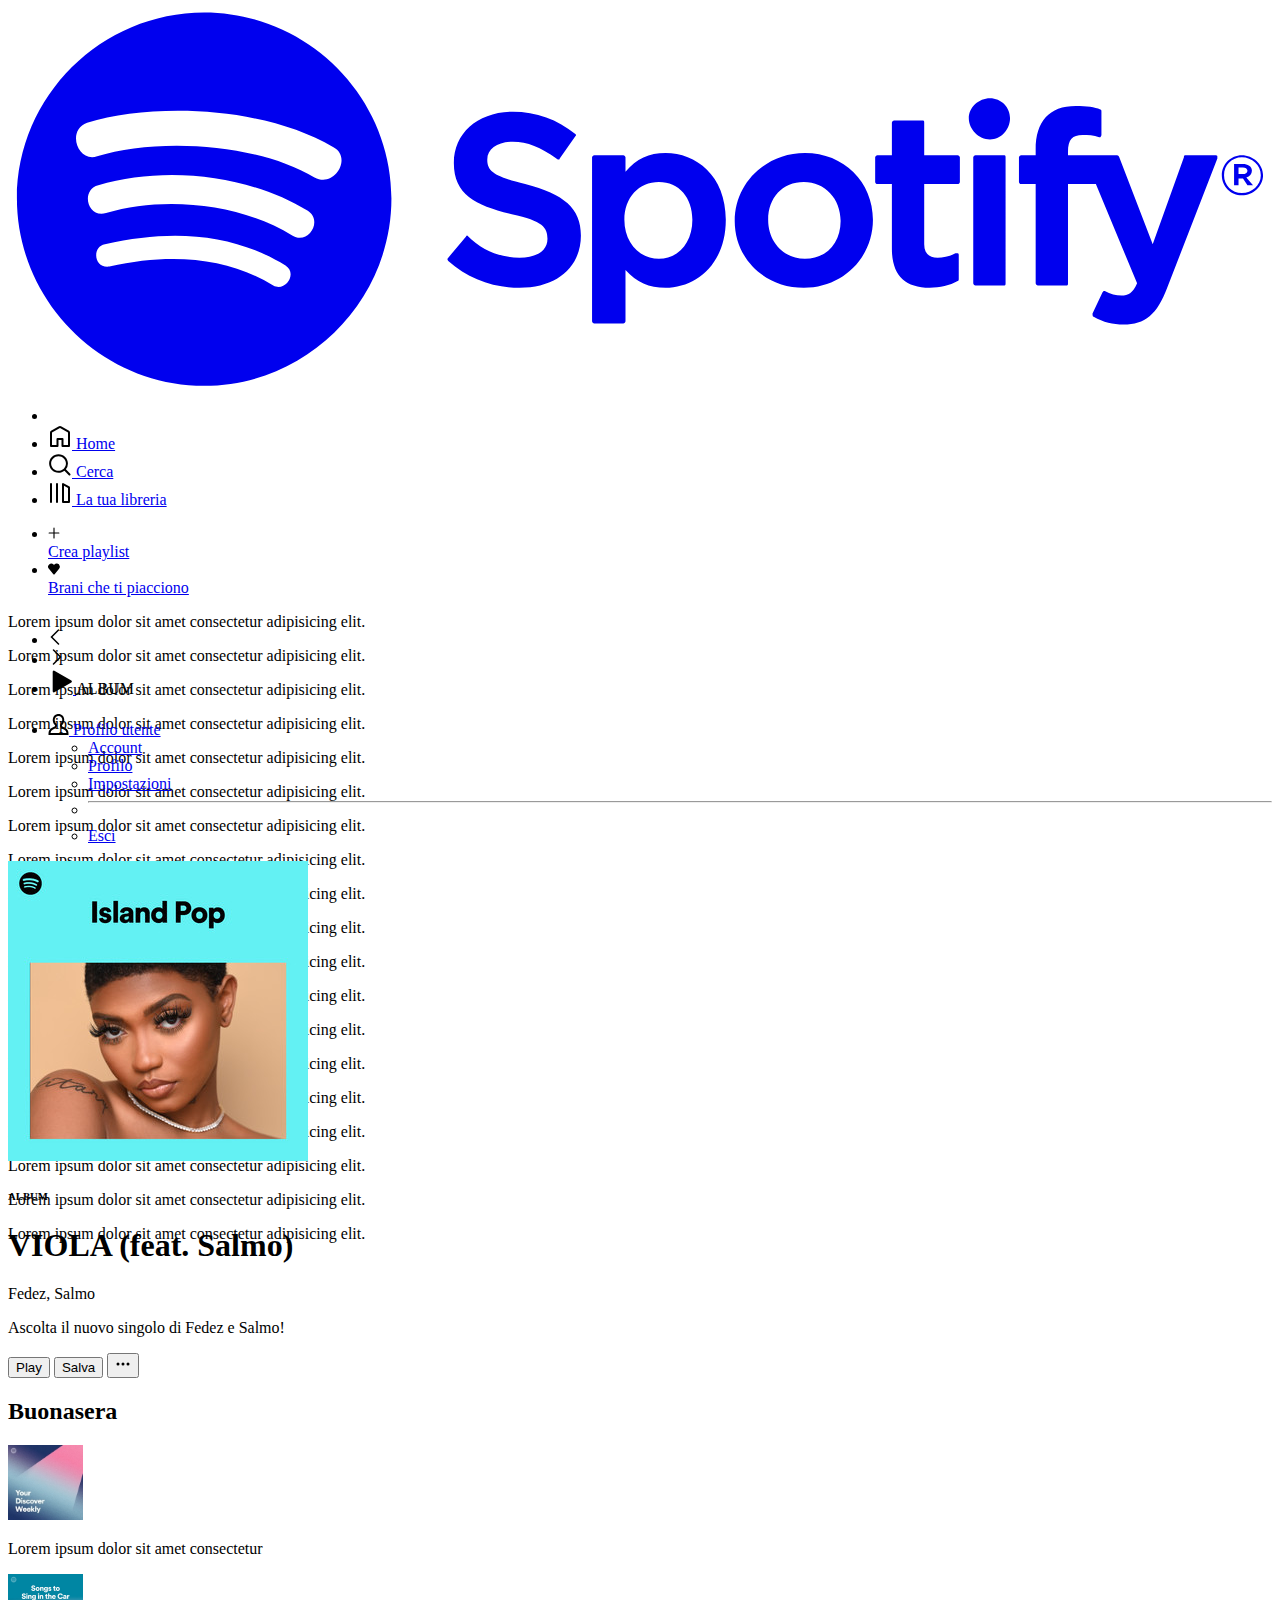
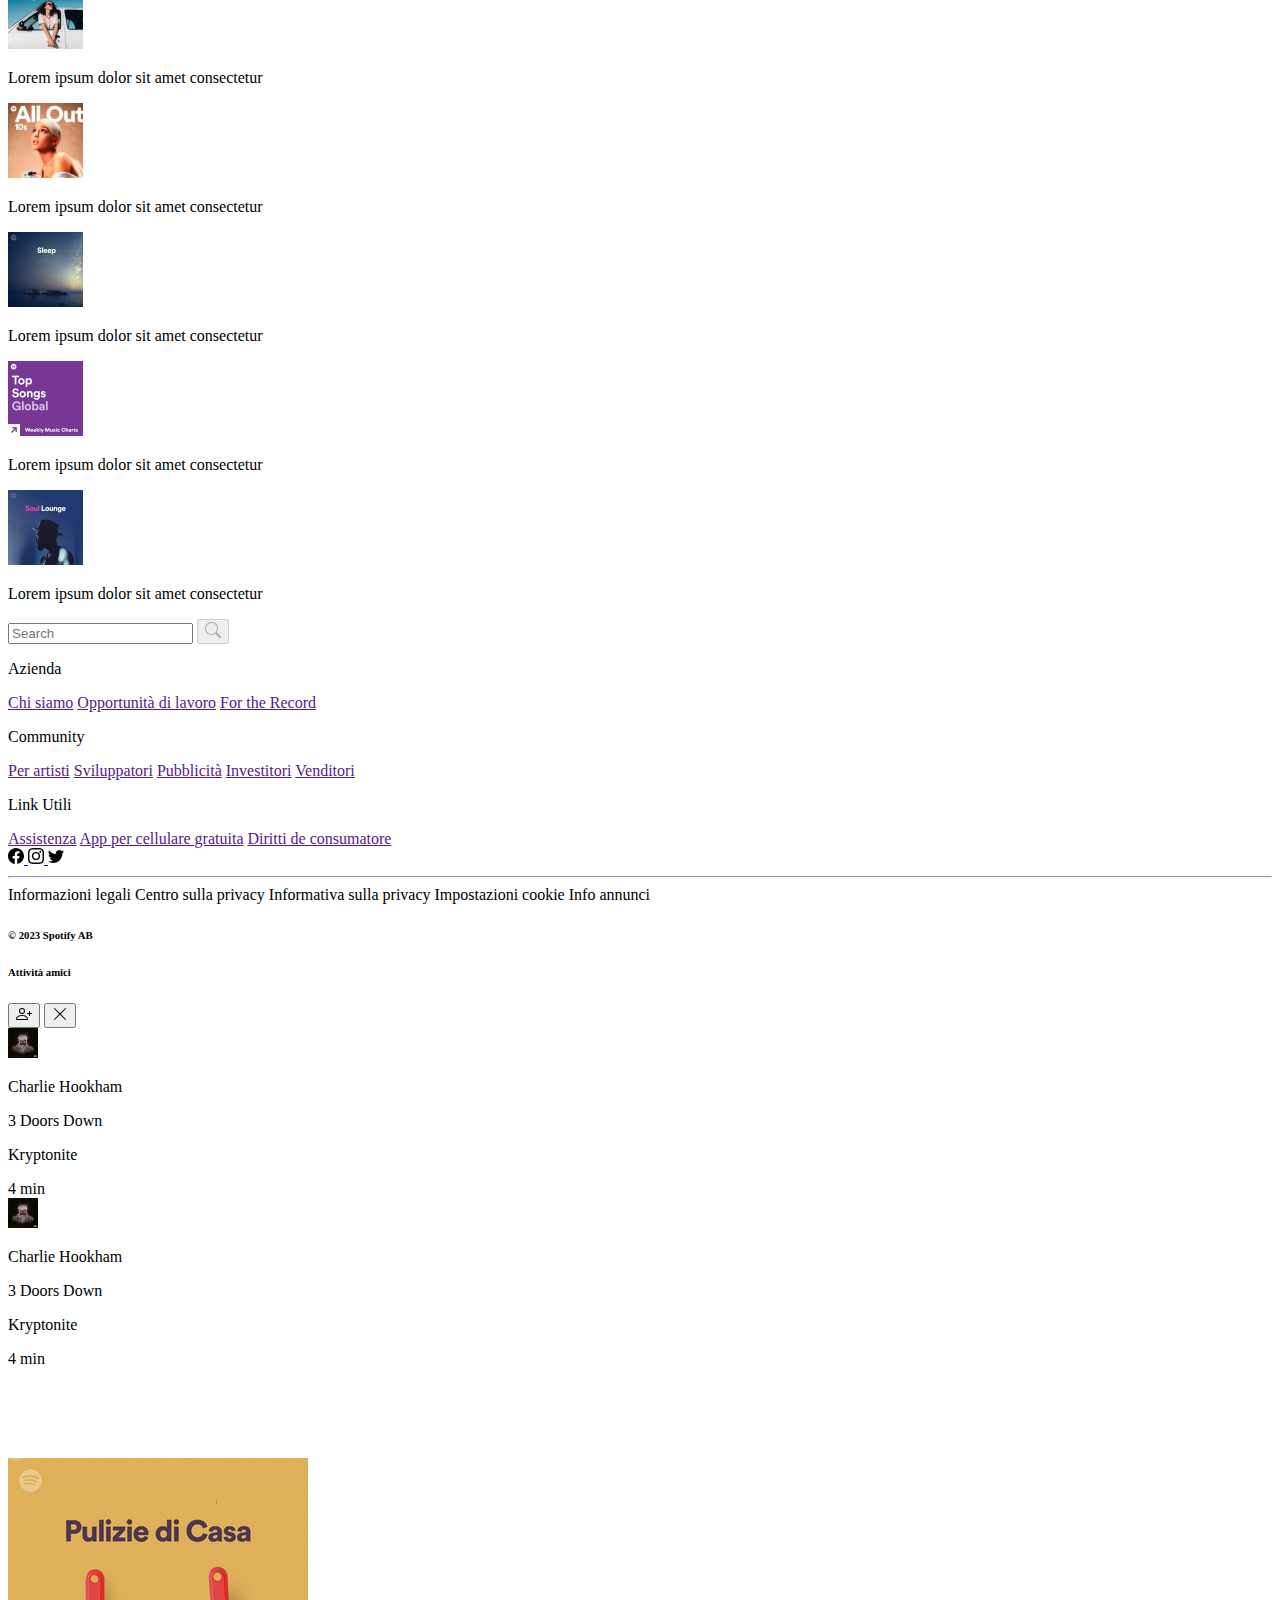
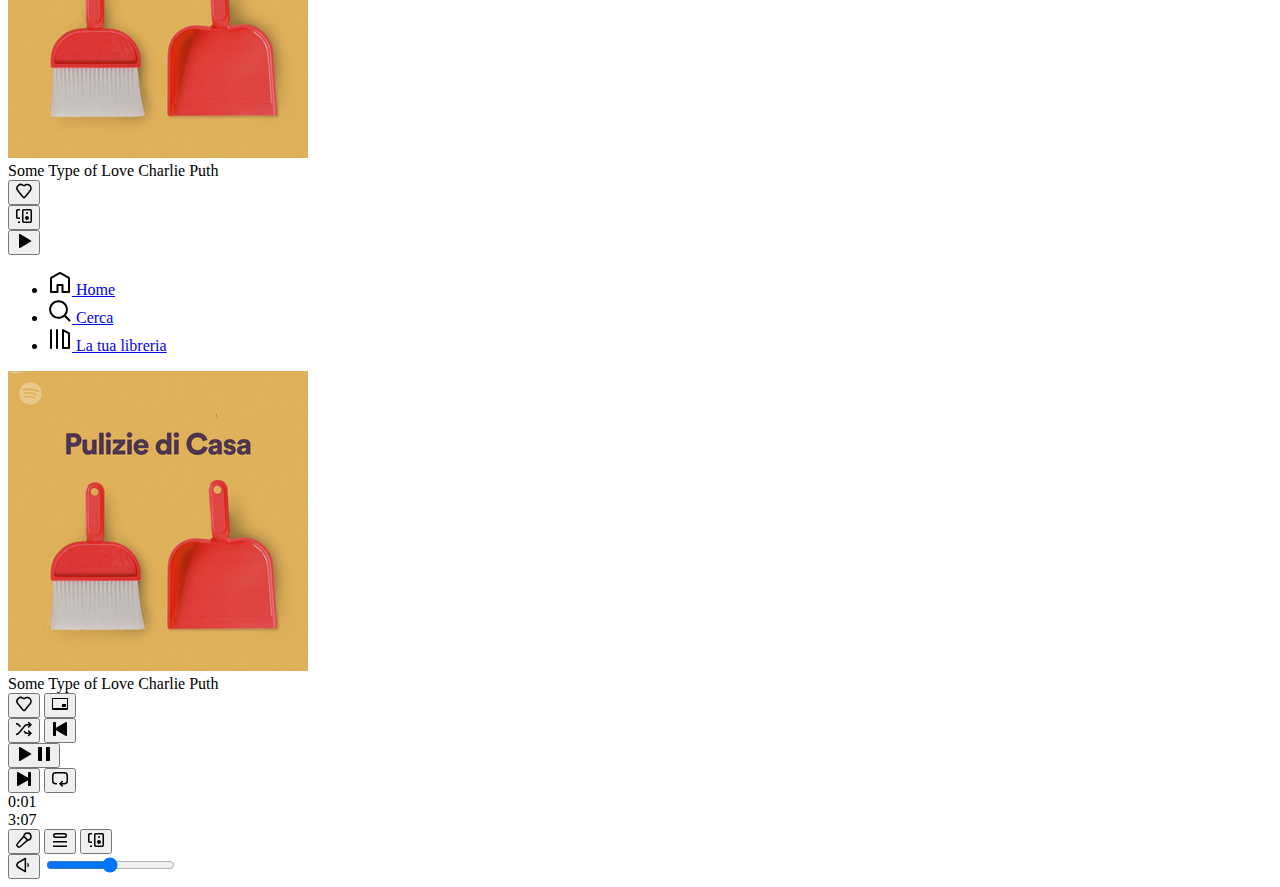
==== index.html @ 407ab615 "merge index" ====
<!DOCTYPE html>
<html lang="en" data-bs-theme="dark">
  <head>
    <meta charset="utf-8" />
    <meta name="viewport" content="width=device-width, initial-scale=1" />
    <title>Bootstrap demo</title>
    <link rel="stylesheet" href="./assets/css/circular-font.css" />
    <link rel="stylesheet" href="./assets/css/index.css" />
    <script src="./assets/js/utils.js"></script>
    <script src="./assets/js/player.js"></script>
  </head>
  <body>
    <div class="container-fluid position-fixed h-100">
      <div class="row h-100" style="padding-bottom: 90px">
        <div class="d-none d-lg-flex col-lg-2 d-flex flex-column bg-black pt-4">
          <a class="mb-3 text-white" href="#">
            <svg class="logo" viewBox="0 0 1134 340" class="spotify-logo--text" xmlns="http://www.w3.org/2000/svg">
              <title>Spotify</title>
              <path
                fill="currentColor"
                d="M8 171c0 92 76 168 168 168s168-76 168-168S268 4 176 4 8 79 8 171zm230 78c-39-24-89-30-147-17-14 2-16-18-4-20 64-15 118-8 162 19 11 7 0 24-11 18zm17-45c-45-28-114-36-167-20-17 5-23-21-7-25 61-18 136-9 188 23 14 9 0 31-14 22zM80 133c-17 6-28-23-9-30 59-18 159-15 221 22 17 9 1 37-17 27-54-32-144-35-195-19zm379 91c-17 0-33-6-47-20-1 0-1 1-1 1l-16 19c-1 1-1 2 0 3 18 16 40 24 64 24 34 0 55-19 55-47 0-24-15-37-50-46-29-7-34-12-34-22s10-16 23-16 25 5 39 15c0 0 1 1 2 1s1-1 1-1l14-20c1-1 1-1 0-2-16-13-35-20-56-20-31 0-53 19-53 46 0 29 20 38 52 46 28 6 32 12 32 22 0 11-10 17-25 17zm95-77v-13c0-1-1-2-2-2h-26c-1 0-2 1-2 2v147c0 1 1 2 2 2h26c1 0 2-1 2-2v-46c10 11 21 16 36 16 27 0 54-21 54-61s-27-60-54-60c-15 0-26 5-36 17zm30 78c-18 0-31-15-31-35s13-34 31-34 30 14 30 34-12 35-30 35zm68-34c0 34 27 60 62 60s62-27 62-61-26-60-61-60-63 27-63 61zm30-1c0-20 13-34 32-34s33 15 33 35-13 34-32 34-33-15-33-35zm140-58v-29c0-1 0-2-1-2h-26c-1 0-2 1-2 2v29h-13c-1 0-2 1-2 2v22c0 1 1 2 2 2h13v58c0 23 11 35 34 35 9 0 18-2 25-6 1 0 1-1 1-2v-21c0-1 0-2-1-2h-2c-5 3-11 4-16 4-8 0-12-4-12-12v-54h30c1 0 2-1 2-2v-22c0-1-1-2-2-2h-30zm129-3c0-11 4-15 13-15 5 0 10 0 15 2h1s1-1 1-2V93c0-1 0-2-1-2-5-2-12-3-22-3-24 0-36 14-36 39v5h-13c-1 0-2 1-2 2v22c0 1 1 2 2 2h13v89c0 1 1 2 2 2h26c1 0 1-1 1-2v-89h25l37 89c-4 9-8 11-14 11-5 0-10-1-15-4h-1l-1 1-9 19c0 1 0 3 1 3 9 5 17 7 27 7 19 0 30-9 39-33l45-116v-2c0-1-1-1-2-1h-27c-1 0-1 1-1 2l-28 78-30-78c0-1-1-2-2-2h-44v-3zm-83 3c-1 0-2 1-2 2v113c0 1 1 2 2 2h26c1 0 1-1 1-2V134c0-1 0-2-1-2h-26zm-6-33c0 10 9 19 19 19s18-9 18-19-8-18-18-18-19 8-19 18zm245 69c10 0 19-8 19-18s-9-18-19-18-18 8-18 18 8 18 18 18zm0-34c9 0 17 7 17 16s-8 16-17 16-16-7-16-16 7-16 16-16zm4 18c3-1 5-3 5-6 0-4-4-6-8-6h-8v19h4v-6h4l4 6h5zm-3-9c2 0 4 1 4 3s-2 3-4 3h-4v-6h4z"
              ></path>
            </svg>
          </a>
          <ul class="nav flex-column flex-shrink-0 mb-4">
            <li class="nav-link"></li>
            <li class="nav-item">
              <a class="nav-link text-secondary link-light d-flex gap-3 align-items-center px-1" href="./index.html">
                <svg role="img" height="24" width="24" aria-hidden="true" viewBox="0 0 24 24">
                  <path
                    d="M12.5 3.247a1 1 0 0 0-1 0L4 7.577V20h4.5v-6a1 1 0 0 1 1-1h5a1 1 0 0 1 1 1v6H20V7.577l-7.5-4.33zm-2-1.732a3 3 0 0 1 3 0l7.5 4.33a2 2 0 0 1 1 1.732V21a1 1 0 0 1-1 1h-6.5a1 1 0 0 1-1-1v-6h-3v6a1 1 0 0 1-1 1H3a1 1 0 0 1-1-1V7.577a2 2 0 0 1 1-1.732l7.5-4.33z"
                  ></path>
                </svg>
                <span>Home</span></a
              >
            </li>
            <li class="nav-item">
              <a class="nav-link text-secondary link-light d-flex gap-3 align-items-center px-1" href="./index.html">
                <svg role="img" height="24" width="24" aria-hidden="true" viewBox="0 0 24 24">
                  <path
                    d="M10.533 1.279c-5.18 0-9.407 4.14-9.407 9.279s4.226 9.279 9.407 9.279c2.234 0 4.29-.77 5.907-2.058l4.353 4.353a1 1 0 1 0 1.414-1.414l-4.344-4.344a9.157 9.157 0 0 0 2.077-5.816c0-5.14-4.226-9.28-9.407-9.28zm-7.407 9.279c0-4.006 3.302-7.28 7.407-7.28s7.407 3.274 7.407 7.28-3.302 7.279-7.407 7.279-7.407-3.273-7.407-7.28z"
                  ></path>
                </svg>
                <span class="">Cerca</span>
              </a>
            </li>
            <li class="nav-item">
              <a class="nav-link text-secondary link-light d-flex gap-3 align-items-center px-1" href="./index.html">
                <svg role="img" height="24" width="24" aria-hidden="true" viewBox="0 0 24 24">
                  <path
                    d="M14.5 2.134a1 1 0 0 1 1 0l6 3.464a1 1 0 0 1 .5.866V21a1 1 0 0 1-1 1h-6a1 1 0 0 1-1-1V3a1 1 0 0 1 .5-.866zM16 4.732V20h4V7.041l-4-2.309zM3 22a1 1 0 0 1-1-1V3a1 1 0 0 1 2 0v18a1 1 0 0 1-1 1zm6 0a1 1 0 0 1-1-1V3a1 1 0 0 1 2 0v18a1 1 0 0 1-1 1z"
                  ></path>
                </svg>
                <span class="">La tua libreria</span>
              </a>
            </li>
          </ul>
          <ul class="nav flex-column flex-shrink-0 border-bottom pb-2">
            <li class="nav-item">
              <a class="nav-link text-secondary link-light d-flex gap-3 align-items-center px-1" href="./index.html">
                <div class="playlist flex-shrink-0">
                  <svg
                    role="img"
                    height="12"
                    width="12"
                    aria-hidden="true"
                    viewBox="0 0 16 16"
                    data-encore-id="icon"
                    class="Svg-sc-ytk21e-0 gQUQL"
                  >
                    <path
                      d="M15.25 8a.75.75 0 0 1-.75.75H8.75v5.75a.75.75 0 0 1-1.5 0V8.75H1.5a.75.75 0 0 1 0-1.5h5.75V1.5a.75.75 0 0 1 1.5 0v5.75h5.75a.75.75 0 0 1 .75.75z"
                    ></path>
                  </svg>
                </div>
                <span>Crea playlist</span></a
              >
            </li>
            <li class="nav-item">
              <a class="nav-link text-secondary link-light d-flex gap-3 align-items-center px-1" href="./index.html">
                <div class="like flex-shrink-0">
                  <svg
                    role="img"
                    height="12"
                    width="12"
                    aria-hidden="true"
                    viewBox="0 0 16 16"
                    data-encore-id="icon"
                    class="Svg-sc-ytk21e-0 gQUQL"
                  >
                    <path
                      d="M15.724 4.22A4.313 4.313 0 0 0 12.192.814a4.269 4.269 0 0 0-3.622 1.13.837.837 0 0 1-1.14 0 4.272 4.272 0 0 0-6.21 5.855l5.916 7.05a1.128 1.128 0 0 0 1.727 0l5.916-7.05a4.228 4.228 0 0 0 .945-3.577z"
                    ></path>
                  </svg>
                </div>
                <span class="">Brani che ti piacciono</span>
              </a>
            </li>
          </ul>
          <div class="flex-grow-1 pt-3 overflow-auto scroll-small" style="height: 0">
            <p class="small playlist__track py-1 m-0">Lorem ipsum dolor sit amet consectetur adipisicing elit.</p>
            <p class="small playlist__track py-1 m-0">Lorem ipsum dolor sit amet consectetur adipisicing elit.</p>
            <p class="small playlist__track py-1 m-0">Lorem ipsum dolor sit amet consectetur adipisicing elit.</p>
            <p class="small playlist__track py-1 m-0">Lorem ipsum dolor sit amet consectetur adipisicing elit.</p>
            <p class="small playlist__track py-1 m-0">Lorem ipsum dolor sit amet consectetur adipisicing elit.</p>
            <p class="small playlist__track py-1 m-0">Lorem ipsum dolor sit amet consectetur adipisicing elit.</p>
            <p class="small playlist__track py-1 m-0">Lorem ipsum dolor sit amet consectetur adipisicing elit.</p>
            <p class="small playlist__track py-1 m-0">Lorem ipsum dolor sit amet consectetur adipisicing elit.</p>
            <p class="small playlist__track py-1 m-0">Lorem ipsum dolor sit amet consectetur adipisicing elit.</p>
            <p class="small playlist__track py-1 m-0">Lorem ipsum dolor sit amet consectetur adipisicing elit.</p>
            <p class="small playlist__track py-1 m-0">Lorem ipsum dolor sit amet consectetur adipisicing elit.</p>
            <p class="small playlist__track py-1 m-0">Lorem ipsum dolor sit amet consectetur adipisicing elit.</p>
            <p class="small playlist__track py-1 m-0">Lorem ipsum dolor sit amet consectetur adipisicing elit.</p>
            <p class="small playlist__track py-1 m-0">Lorem ipsum dolor sit amet consectetur adipisicing elit.</p>
            <p class="small playlist__track py-1 m-0">Lorem ipsum dolor sit amet consectetur adipisicing elit.</p>
            <p class="small playlist__track py-1 m-0">Lorem ipsum dolor sit amet consectetur adipisicing elit.</p>
            <p class="small playlist__track py-1 m-0">Lorem ipsum dolor sit amet consectetur adipisicing elit.</p>
            <p class="small playlist__track py-1 m-0">Lorem ipsum dolor sit amet consectetur adipisicing elit.</p>
            <p class="small playlist__track py-1 m-0">Lorem ipsum dolor sit amet consectetur adipisicing elit.</p>
          </div>
        </div>
        <div id="main" class="col-12 col-lg-8 overflow-auto h-100 scroll-small p-0">
          <div class="container-fluid">
            <nav class="navbar navbar-expand-lg align-items-center sticky-top d-none d-md-flex">
              <ul class="nav me-auto mb-2 mb-lg-0 d-flex align-items-center flex-grow-1">
                <li class="nav-item">
                  <a class="nav-link lh-1 arrow rounded-circle bg-black border-0 p-2 me-2" aria-current="page" href="#">
                    <svg role="img" height="16" width="16" aria-hidden="true" viewBox="0 0 16 16">
                      <path
                        d="M11.03.47a.75.75 0 0 1 0 1.06L4.56 8l6.47 6.47a.75.75 0 1 1-1.06 1.06L2.44 8 9.97.47a.75.75 0 0 1 1.06 0z"
                      ></path>
                    </svg>
                  </a>
                </li>
                <li class="nav-item">
                  <a class="nav-link lh-1 arrow rounded-circle bg-black border-0 p-2 ms-2" href="#">
                    <svg role="img" height="16" width="16" aria-hidden="true" viewBox="0 0 16 16">
                      <path
                        d="M4.97.47a.75.75 0 0 0 0 1.06L11.44 8l-6.47 6.47a.75.75 0 1 0 1.06 1.06L13.56 8 6.03.47a.75.75 0 0 0-1.06 0z"
                      ></path>
                    </svg>
                  </a>
                </li>
                <li class="nav-item d-flex flex-row align-items-center">
                  <a
                    class="nav-link btn-nav-play border-0 bg-success text-black rounded-circle d-flex justify-content-center align-items-center p-3 mx-3"
                    href="#"
                  >
                    <svg role="img" height="25" width="25" aria-hidden="true" viewBox="0 0 16 16" data-encore-id="icon">
                      <path
                        d="M3 1.713a.7.7 0 0 1 1.05-.607l10.89 6.288a.7.7 0 0 1 0 1.212L4.05 14.894A.7.7 0 0 1 3 14.288V1.713z"
                      ></path>
                    </svg>
                  </a>
                  <span class="fw-bold fs-5 mx-2 text-light">ALBUM</span>
                </li>
              </ul>
              <ul class="nav">
                <li class="nav-item dropdown">
                  <a
                    class="nav-link bg-black bg-opacity-75 dropdown-toggle rounded-pill fw-bold text-light p-1"
                    href="#"
                    role="button"
                    data-bs-toggle="dropdown"
                    aria-expanded="false"
                  >
                    <svg
                      role="img"
                      height="21"
                      width="21"
                      aria-hidden="true"
                      viewBox="0 0 16 16"
                      data-encore-id="icon"
                      class="svgProfilo Svg-sc-ytk21e-0 gQUQL rounded-circle"
                    >
                      <path
                        d="M6.233.371a4.388 4.388 0 0 1 5.002 1.052c.421.459.713.992.904 1.554.143.421.263 1.173.22 1.894-.078 1.322-.638 2.408-1.399 3.316l-.127.152a.75.75 0 0 0 .201 1.13l2.209 1.275a4.75 4.75 0 0 1 2.375 4.114V16H.382v-1.143a4.75 4.75 0 0 1 2.375-4.113l2.209-1.275a.75.75 0 0 0 .201-1.13l-.126-.152c-.761-.908-1.322-1.994-1.4-3.316-.043-.721.077-1.473.22-1.894a4.346 4.346 0 0 1 .904-1.554c.411-.448.91-.807 1.468-1.052zM8 1.5a2.888 2.888 0 0 0-2.13.937 2.85 2.85 0 0 0-.588 1.022c-.077.226-.175.783-.143 1.323.054.921.44 1.712 1.051 2.442l.002.001.127.153a2.25 2.25 0 0 1-.603 3.39l-2.209 1.275A3.25 3.25 0 0 0 1.902 14.5h12.196a3.25 3.25 0 0 0-1.605-2.457l-2.209-1.275a2.25 2.25 0 0 1-.603-3.39l.127-.153.002-.001c.612-.73.997-1.52 1.052-2.442.032-.54-.067-1.097-.144-1.323a2.85 2.85 0 0 0-.588-1.022A2.888 2.888 0 0 0 8 1.5z"
                      ></path>
                    </svg>
                    Profilo utente
                  </a>

                  <ul class="dropdown-menu">
                    <li>
                      <a class="dropdown-item" href="#">Account <i class="bi bi-box-arrow-up-right"></i></a>
                    </li>
                    <li><a class="dropdown-item" href="#">Profilo</a></li>
                    <li><a class="dropdown-item" href="#">Impostazioni</a></li>

                    <li><hr class="dropdown-divider" /></li>
                    <li><a class="dropdown-item" href="#">Esci</a></li>
                  </ul>
                </li>
              </ul>
            </nav>
            <div class="row my-4">
              <div class="col-12">
                <div
                  class="hero d-flex justify-content-center justify-content-md-start px-4 py-3 bg-black bg-opacity-75"
                >
                  <div class="flex-shrink-0 p-4">
                    <img class="img-fluid" src="../assets/imgs/search/image-19.jpg" ">
                  </div>
                  <div class="d-none d-md-flex flex-column ms-3 justify-content-between">
                    <h6 class="card-title fw-bold text-trancate">ALBUM</h6>
                    <h1 class="text-light fs-1 d-1 text-trancate" style="font-weight: 900">VIOLA (feat. Salmo)</h1>
                    <p class="card-text fw-bold">Fedez, Salmo</p>
                    <p class="card-text fw-bold">Ascolta il nuovo singolo di Fedez e Salmo!</p>
                    <div class="d-flex gap-2">
                      <button class="btn btn-success px-4 py-2 rounded-pill fw-bold">Play</button>
                      <button class="btn btn-outline-light px-4 py-2 rounded-pill fw-bold">Salva</button>
                      <button class="btn rounded-pill fw-bold text-light">
                        <svg
                          xmlns="http://www.w3.org/2000/svg"
                          width="16"
                          height="16"
                          fill="currentColor"
                          class="bi bi-three-dots"
                          viewBox="0 0 16 16"
                        >
                          <path
                            d="M3 9.5a1.5 1.5 0 1 1 0-3 1.5 1.5 0 0 1 0 3zm5 0a1.5 1.5 0 1 1 0-3 1.5 1.5 0 0 1 0 3zm5 0a1.5 1.5 0 1 1 0-3 1.5 1.5 0 0 1 0 3z"
                          />
                        </svg>
                      </button>
                    </div>
                  </div>
                </div>
              </div>
            </div>
            <div class="row">
              <div class="col-12">
                <h2 class="mb-4">Buonasera</h2>
              </div>
            </div>
            <div class="row row-cols-1 row-cols-md-2 row-cols-lg-3 row-cols-xl-3 gx-4 gy-3 mb-4">
              <div class="col">
                <div class="welcome__card d-flex justify-content-start align-items-center rounded rounded-1">
                  <img
                    class="flex-shrink-0 rounded rounded-1"
                    width="75px"
                    src="../assets/imgs/search/image-1.jpeg"
                    alt=""
                  />
                  <p class="m-0 ps-3 p-2 lh-1">Lorem ipsum dolor sit amet consectetur</p>
                </div>
              </div>
              <div class="col">
                <div class="welcome__card d-flex justify-content-start align-items-center rounded rounded-1">
                  <img
                    class="flex-shrink-0 rounded rounded-1"
                    width="75px"
                    src="../assets/imgs/search/image-11.jpg"
                    alt=""
                  />
                  <p class="m-0 ps-3 p-2 lh-1">Lorem ipsum dolor sit amet consectetur</p>
                </div>
              </div>
              <div class="col">
                <div class="welcome__card d-flex justify-content-start align-items-center rounded rounded-1">
                  <img
                    class="flex-shrink-0 rounded rounded-1"
                    width="75px"
                    src="../assets/imgs/search/image-12.jpg"
                    alt=""
                  />
                  <p class="m-0 ps-3 p-2 lh-1">Lorem ipsum dolor sit amet consectetur</p>
                </div>
              </div>
              <div class="col">
                <div class="welcome__card d-flex justify-content-start align-items-center rounded rounded-1">
                  <img
                    class="flex-shrink-0 rounded rounded-1"
                    width="75px"
                    src="../assets/imgs/search/image-18.jpg"
                    alt=""
                  />
                  <p class="m-0 ps-3 p-2 lh-1">Lorem ipsum dolor sit amet consectetur</p>
                </div>
              </div>
              <div class="col">
                <div class="welcome__card d-flex justify-content-start align-items-center rounded rounded-1">
                  <img
                    class="flex-shrink-0 rounded rounded-1"
                    width="75px"
                    src="../assets/imgs/search/image-14.jpg"
                    alt=""
                  />
                  <p class="m-0 ps-3 p-2 lh-1">Lorem ipsum dolor sit amet consectetur</p>
                </div>
              </div>
              <div class="col">
                <div class="welcome__card d-flex justify-content-start align-items-center rounded rounded-1">
                  <img
                    class="flex-shrink-0 rounded rounded-1"
                    width="75px"
                    src="../assets/imgs/search/image-16.jpg"
                    alt=""
                  />
                  <p class="m-0 ps-3 p-2 lh-1">Lorem ipsum dolor sit amet consectetur</p>
                </div>
              </div>
            </div>
            <div class="row">
              <div class="col-12">
                <div id="search_input" class="input-group mb-3">
                  <input
                    type="text"
                    class="form-control"
                    placeholder="Search"
                    aria-label="Recipient's username"
                    aria-describedby="button-addon2"
                  />
                  <button class="btn btn-outline-secondary lh-1" type="button" id="button-addon2" disabled>
                    <svg
                      xmlns="http://www.w3.org/2000/svg"
                      width="16"
                      height="16"
                      fill="currentColor"
                      class="bi bi-search"
                      viewBox="0 0 16 16"
                    >
                      <path
                        d="M11.742 10.344a6.5 6.5 0 1 0-1.397 1.398h-.001c.03.04.062.078.098.115l3.85 3.85a1 1 0 0 0 1.415-1.414l-3.85-3.85a1.007 1.007 0 0 0-.115-.1zM12 6.5a5.5 5.5 0 1 1-11 0 5.5 5.5 0 0 1 11 0z"
                      />
                    </svg>
                  </button>
                </div>
              </div>
            </div>
            <div class="row mb-4">
              <div id="randomSection" class="col-12 position-relative">
                <div class="loader">
                  <div></div>
                  <div></div>
                  <div></div>
                </div>
                <div class="row">
                  <div class="col-12">
                    <div
                      id="search_cnt"
                      class="row row-cols-1 row-cols-sm-2 row-cols-md-3 row-cols-lg-4 row-cols-xl-5 gx-4 gy-3 mb-4"
                    ></div>
                  </div>
                </div>
              </div>
            </div>
            <div class="row gx-4 footer">
              <div class="col-12 col-md-6 col-lg-3 col-xl-3 d-flex flex-column mb-3">
                <p class="fw-bold fs-5 text-light">Azienda</p>
                <a href="" class="f-6 lh-5">Chi siamo</a>
                <a href="" class="f-6 lh-5">Opportunità di lavoro</a>
                <a href="" class="f-6 lh-5">For the Record</a>
              </div>
              <div class="col-12 col-md-6 col-lg-3 col-xl-3 d-flex flex-column mb-3">
                <p class="fw-bold fs-5 text-light">Community</p>
                <a href="" class="f-6 lh-5">Per artisti</a>
                <a href="" class="f-6 lh-5">Sviluppatori</a>
                <a href="" class="f-6 lh-5">Pubblicità</a>
                <a href="" class="f-6 lh-5">Investitori</a>
                <a href="" class="f-6 lh-5">Venditori</a>
              </div>
              <div class="col-12 col-md-12 col-lg-3 col-xl-3 d-flex flex-column mb-3">
                <p class="fw-bold fs-5 text-light">Link Utili</p>
                <a href="" class="f-6 lh-5">Assistenza</a>
                <a href="" class="f-6 lh-5">App per cellulare gratuita</a>
                <a href="" class="f-6 lh-5">Diritti de consumatore</a>
              </div>
              <div class="col-12 col-md-12 col-lg-3 col-xl-3">
                <div class="d-flex justify-content-start justify-content-lg-end align-items-start gap-2">
                  <a class="btn-social rounded-circle lh-1 text-decoration-none text-white" href="#">
                    <svg xmlns="http://www.w3.org/2000/svg" width="16" height="16" viewBox="0 0 16 16">
                      <path
                        d="M16 8.049c0-4.446-3.582-8.05-8-8.05C3.58 0-.002 3.603-.002 8.05c0 4.017 2.926 7.347 6.75 7.951v-5.625h-2.03V8.05H6.75V6.275c0-2.017 1.195-3.131 3.022-3.131.876 0 1.791.157 1.791.157v1.98h-1.009c-.993 0-1.303.621-1.303 1.258v1.51h2.218l-.354 2.326H9.25V16c3.824-.604 6.75-3.934 6.75-7.951z"
                      />
                    </svg>
                  </a>
                  <a class="btn-social rounded-circle lh-1 text-decoration-none text-white" href="#">
                    <svg xmlns="http://www.w3.org/2000/svg" width="16" height="16" viewBox="0 0 16 16">
                      <path
                        d="M8 0C5.829 0 5.556.01 4.703.048 3.85.088 3.269.222 2.76.42a3.917 3.917 0 0 0-1.417.923A3.927 3.927 0 0 0 .42 2.76C.222 3.268.087 3.85.048 4.7.01 5.555 0 5.827 0 8.001c0 2.172.01 2.444.048 3.297.04.852.174 1.433.372 1.942.205.526.478.972.923 1.417.444.445.89.719 1.416.923.51.198 1.09.333 1.942.372C5.555 15.99 5.827 16 8 16s2.444-.01 3.298-.048c.851-.04 1.434-.174 1.943-.372a3.916 3.916 0 0 0 1.416-.923c.445-.445.718-.891.923-1.417.197-.509.332-1.09.372-1.942C15.99 10.445 16 10.173 16 8s-.01-2.445-.048-3.299c-.04-.851-.175-1.433-.372-1.941a3.926 3.926 0 0 0-.923-1.417A3.911 3.911 0 0 0 13.24.42c-.51-.198-1.092-.333-1.943-.372C10.443.01 10.172 0 7.998 0h.003zm-.717 1.442h.718c2.136 0 2.389.007 3.232.046.78.035 1.204.166 1.486.275.373.145.64.319.92.599.28.28.453.546.598.92.11.281.24.705.275 1.485.039.843.047 1.096.047 3.231s-.008 2.389-.047 3.232c-.035.78-.166 1.203-.275 1.485a2.47 2.47 0 0 1-.599.919c-.28.28-.546.453-.92.598-.28.11-.704.24-1.485.276-.843.038-1.096.047-3.232.047s-2.39-.009-3.233-.047c-.78-.036-1.203-.166-1.485-.276a2.478 2.478 0 0 1-.92-.598 2.48 2.48 0 0 1-.6-.92c-.109-.281-.24-.705-.275-1.485-.038-.843-.046-1.096-.046-3.233 0-2.136.008-2.388.046-3.231.036-.78.166-1.204.276-1.486.145-.373.319-.64.599-.92.28-.28.546-.453.92-.598.282-.11.705-.24 1.485-.276.738-.034 1.024-.044 2.515-.045v.002zm4.988 1.328a.96.96 0 1 0 0 1.92.96.96 0 0 0 0-1.92zm-4.27 1.122a4.109 4.109 0 1 0 0 8.217 4.109 4.109 0 0 0 0-8.217zm0 1.441a2.667 2.667 0 1 1 0 5.334 2.667 2.667 0 0 1 0-5.334z"
                      />
                    </svg>
                  </a>
                  <a class="btn-social rounded-circle lh-1 text-decoration-none text-white" href="#">
                    <svg xmlns="http://www.w3.org/2000/svg" width="16" height="16" viewBox="0 0 16 16">
                      <path
                        d="M5.026 15c6.038 0 9.341-5.003 9.341-9.334 0-.14 0-.282-.006-.422A6.685 6.685 0 0 0 16 3.542a6.658 6.658 0 0 1-1.889.518 3.301 3.301 0 0 0 1.447-1.817 6.533 6.533 0 0 1-2.087.793A3.286 3.286 0 0 0 7.875 6.03a9.325 9.325 0 0 1-6.767-3.429 3.289 3.289 0 0 0 1.018 4.382A3.323 3.323 0 0 1 .64 6.575v.045a3.288 3.288 0 0 0 2.632 3.218 3.203 3.203 0 0 1-.865.115 3.23 3.23 0 0 1-.614-.057 3.283 3.283 0 0 0 3.067 2.277A6.588 6.588 0 0 1 .78 13.58a6.32 6.32 0 0 1-.78-.045A9.344 9.344 0 0 0 5.026 15z"
                      />
                    </svg>
                  </a>
                </div>
              </div>
            </div>
            <hr />
            <div class="row gx-4 footer">
              <div class="col-9 d-flex flex-wrap justify-content-start gap-3">
                <a class="small text-decoration-none m-0">Informazioni legali</a>
                <a class="small text-decoration-none m-0">Centro sulla privacy</a>
                <a class="small text-decoration-none m-0">Informativa sulla privacy</a>
                <a class="small m-0">Impostazioni cookie</a>
                <a class="small text-decoration-none m-0">Info annunci</a>
              </div>
              <div class="col-2 offset-1">
                <h6 class="text-light opacity-75">© 2023 Spotify AB</h6>
              </div>
            </div>
          </div>
        </div>
        <div class="d-none d-lg-block col-lg-2 bg-black overflow-auto h-100 scroll scroll-small">
          <div class="bg-black d-flex justify-content-between align-items-center flex-shrink-0 mb-2 sticky-top">
            <h6 class="lh-1 m-0">Attività amici</h6>
            <div>
              <button class="border-0 bg-transparent btn-custom">
                <svg
                  xmlns="http://www.w3.org/2000/svg"
                  width="16"
                  height="16"
                  fill="currentColor"
                  class="bi bi-person-plus"
                  viewBox="0 0 16 16"
                >
                  <path
                    d="M6 8a3 3 0 1 0 0-6 3 3 0 0 0 0 6zm2-3a2 2 0 1 1-4 0 2 2 0 0 1 4 0zm4 8c0 1-1 1-1 1H1s-1 0-1-1 1-4 6-4 6 3 6 4zm-1-.004c-.001-.246-.154-.986-.832-1.664C9.516 10.68 8.289 10 6 10c-2.29 0-3.516.68-4.168 1.332-.678.678-.83 1.418-.832 1.664h10z"
                  />
                  <path
                    fill-rule="evenodd"
                    d="M13.5 5a.5.5 0 0 1 .5.5V7h1.5a.5.5 0 0 1 0 1H14v1.5a.5.5 0 0 1-1 0V8h-1.5a.5.5 0 0 1 0-1H13V5.5a.5.5 0 0 1 .5-.5z"
                  />
                </svg>
              </button>
              <button class="border-0 bg-transparent">
                <svg
                  xmlns="http://www.w3.org/2000/svg"
                  width="16"
                  height="16"
                  fill="currentColor"
                  class="bi bi-x-lg"
                  viewBox="0 0 16 16"
                >
                  <path
                    d="M2.146 2.854a.5.5 0 1 1 .708-.708L8 7.293l5.146-5.147a.5.5 0 0 1 .708.708L8.707 8l5.147 5.146a.5.5 0 0 1-.708.708L8 8.707l-5.146 5.147a.5.5 0 0 1-.708-.708L7.293 8 2.146 2.854Z"
                  />
                </svg>
              </button>
            </div>
          </div>
          <div class="friend-activity d-flex justify-content-start mb-5">
            <img
              class="rounded-circle border-0 flex-shrink-0"
              src="./assets/imgs/main/image-1.jpg"
              width="30px"
              height="30px"
            />
            <div class="friend-activity__content flex-grow-1 ps-2">
              <p class="h6 m-0">Charlie Hookham</p>
              <p class="xsmall m-0">3 Doors Down</p>
              <p class="xsmall m-0">Kryptonite</p>
            </div>
            <div class="friend-activity__time xsmall">4 min</div>
          </div>
          <div class="friend-activity d-flex justify-content-start mb-5">
            <img
              class="rounded-circle border-0 flex-shrink-0"
              src="./assets/imgs/main/image-1.jpg"
              width="30px"
              height="30px"
            />
            <div class="friend-activity__content flex-grow-1 ps-2">
              <p class="h6 m-0">Charlie Hookham</p>
              <p class="xsmall m-0">3 Doors Down</p>
              <p class="xsmall m-0">Kryptonite</p>
            </div>
            <div class="friend-activity__time xsmall">4 min</div>
          </div>
        </div>
      </div>
    </div>
    <div
      class="container-fluid d-flex flex-column d-lg-none justify-content-center align-items-center menu_mobile position-fixed bottom-0 p-0"
    >
      <!-- menu mobole content-->
      <div class="row container-fluid rounded playing align-items-center mb-2">
        <div class="col-9">
          <div class="playing d-flex justify-content-start align-items-center">
            <div class="d-none d-md-flex playing__art flex-shrink-0 py-2">
              <img class="img-fluid rounded" src="./assets/imgs/main/image-13.jpg" alt="Album Art" />
            </div>
            <div class="playing__song d-flex flex-row mx-3">
              <a class="playing__song__name small text-light">Some Type of Love</a>
              <a class="playing__song__artist d-flex align-items-center xsmall ms-2">Charlie Puth</a>
            </div>
          </div>
        </div>
        <div class="col-1 d-flex justify-content-center">
          <button class="playing__add border-0 bg-transparent p-2">
            <svg
              role="img"
              height="16"
              width="16"
              aria-hidden="true"
              viewBox="0 0 16 16"
              data-encore-id="icon"
              class="Svg-sc-ytk21e-0 uPxdw"
            >
              <path
                d="M1.69 2A4.582 4.582 0 0 1 8 2.023 4.583 4.583 0 0 1 11.88.817h.002a4.618 4.618 0 0 1 3.782 3.65v.003a4.543 4.543 0 0 1-1.011 3.84L9.35 14.629a1.765 1.765 0 0 1-2.093.464 1.762 1.762 0 0 1-.605-.463L1.348 8.309A4.582 4.582 0 0 1 1.689 2zm3.158.252A3.082 3.082 0 0 0 2.49 7.337l.005.005L7.8 13.664a.264.264 0 0 0 .311.069.262.262 0 0 0 .09-.069l5.312-6.33a3.043 3.043 0 0 0 .68-2.573 3.118 3.118 0 0 0-2.551-2.463 3.079 3.079 0 0 0-2.612.816l-.007.007a1.501 1.501 0 0 1-2.045 0l-.009-.008a3.082 3.082 0 0 0-2.121-.861z"
              ></path>
            </svg>
          </button>
        </div>
        <div class="col-1 d-flex justify-content-center">
          <button class="border-0 bg-transparent p-2">
            <svg role="presentation" height="16" width="16" aria-hidden="true" viewBox="0 0 16 16">
              <path
                d="M6 2.75C6 1.784 6.784 1 7.75 1h6.5c.966 0 1.75.784 1.75 1.75v10.5A1.75 1.75 0 0 1 14.25 15h-6.5A1.75 1.75 0 0 1 6 13.25V2.75zm1.75-.25a.25.25 0 0 0-.25.25v10.5c0 .138.112.25.25.25h6.5a.25.25 0 0 0 .25-.25V2.75a.25.25 0 0 0-.25-.25h-6.5zm-6 0a.25.25 0 0 0-.25.25v6.5c0 .138.112.25.25.25H4V11H1.75A1.75 1.75 0 0 1 0 9.25v-6.5C0 1.784.784 1 1.75 1H4v1.5H1.75zM4 15H2v-1.5h2V15z"
              ></path>
              <path d="M13 10a2 2 0 1 1-4 0 2 2 0 0 1 4 0zm-1-5a1 1 0 1 1-2 0 1 1 0 0 1 2 0z"></path>
            </svg>
          </button>
        </div>
        <div class="col-1 d-flex justify-content-center">
          <button class="btn_play border-0 bg-transparent d-flex justify-content-center align-items-center">
            <svg role="img" height="16" width="16" aria-hidden="true" viewBox="0 0 16 16" data-encore-id="icon">
              <path
                d="M3 1.713a.7.7 0 0 1 1.05-.607l10.89 6.288a.7.7 0 0 1 0 1.212L4.05 14.894A.7.7 0 0 1 3 14.288V1.713z"
              ></path>
            </svg>
          </button>
        </div>
      </div>

      <div class="container-fluid d-flex gradient2 justify-content-center align-items-center">
        <ul class="nav flex-row flex-shrink-0">
          <li class="nav-item mx-5 px-5">
            <a class="nav-link text-secondary link-light d-flex flex-column gap-3 align-items-center px-1" href="#">
              <svg role="img" height="24" width="24" aria-hidden="true" viewBox="0 0 24 24">
                <path
                  d="M12.5 3.247a1 1 0 0 0-1 0L4 7.577V20h4.5v-6a1 1 0 0 1 1-1h5a1 1 0 0 1 1 1v6H20V7.577l-7.5-4.33zm-2-1.732a3 3 0 0 1 3 0l7.5 4.33a2 2 0 0 1 1 1.732V21a1 1 0 0 1-1 1h-6.5a1 1 0 0 1-1-1v-6h-3v6a1 1 0 0 1-1 1H3a1 1 0 0 1-1-1V7.577a2 2 0 0 1 1-1.732l7.5-4.33z"
                ></path>
              </svg>
              <span>Home</span></a
            >
          </li>
          <li class="nav-item mx-5 px-5">
            <a
              class="nav-link text-secondary link-light d-flex flex-column gap-3 align-items-center px-1"
              href="/search"
            >
              <svg role="img" height="24" width="24" aria-hidden="true" viewBox="0 0 24 24">
                <path
                  d="M10.533 1.279c-5.18 0-9.407 4.14-9.407 9.279s4.226 9.279 9.407 9.279c2.234 0 4.29-.77 5.907-2.058l4.353 4.353a1 1 0 1 0 1.414-1.414l-4.344-4.344a9.157 9.157 0 0 0 2.077-5.816c0-5.14-4.226-9.28-9.407-9.28zm-7.407 9.279c0-4.006 3.302-7.28 7.407-7.28s7.407 3.274 7.407 7.28-3.302 7.279-7.407 7.279-7.407-3.273-7.407-7.28z"
                ></path>
              </svg>
              <span class="">Cerca</span>
            </a>
          </li>
          <li class="nav-item mx-5 px-5">
            <a class="nav-link text-secondary link-light d-flex flex-column gap-3 align-items-center px-1" href="#">
              <svg role="img" height="24" width="24" aria-hidden="true" viewBox="0 0 24 24">
                <path
                  d="M14.5 2.134a1 1 0 0 1 1 0l6 3.464a1 1 0 0 1 .5.866V21a1 1 0 0 1-1 1h-6a1 1 0 0 1-1-1V3a1 1 0 0 1 .5-.866zM16 4.732V20h4V7.041l-4-2.309zM3 22a1 1 0 0 1-1-1V3a1 1 0 0 1 2 0v18a1 1 0 0 1-1 1zm6 0a1 1 0 0 1-1-1V3a1 1 0 0 1 2 0v18a1 1 0 0 1-1 1z"
                ></path>
              </svg>
              <span class="">La tua libreria</span>
            </a>
          </li>
        </ul>
      </div>
    </div>
    <!--  Audio Bar  -->
    <div class="d-none d-lg-flex current-track container-fluid d-flex align-items-center px-3 position-fixed bottom-0">
      <audio id="audio_track" src="" type="audio/mp3"></audio>
      <div class="row flex-grow-1">
        <div class="col-3">
          <div class="playing d-flex justify-content-start align-items-center">
            <div class="playing__art flex-shrink-0">
              <img class="img-fluid rounded" src="./assets/imgs/main/image-13.jpg" alt="Album Art" />
            </div>
            <div class="playing__song d-flex flex-column mx-3">
              <a class="playing__song__name small text-light">Some Type of Love</a>
              <a class="playing__song__artist xsmall">Charlie Puth</a>
            </div>
            <button class="playing__add border-0 bg-transparent p-2">
              <svg
                role="img"
                height="16"
                width="16"
                aria-hidden="true"
                viewBox="0 0 16 16"
                data-encore-id="icon"
                class="Svg-sc-ytk21e-0 uPxdw"
              >
                <path
                  d="M1.69 2A4.582 4.582 0 0 1 8 2.023 4.583 4.583 0 0 1 11.88.817h.002a4.618 4.618 0 0 1 3.782 3.65v.003a4.543 4.543 0 0 1-1.011 3.84L9.35 14.629a1.765 1.765 0 0 1-2.093.464 1.762 1.762 0 0 1-.605-.463L1.348 8.309A4.582 4.582 0 0 1 1.689 2zm3.158.252A3.082 3.082 0 0 0 2.49 7.337l.005.005L7.8 13.664a.264.264 0 0 0 .311.069.262.262 0 0 0 .09-.069l5.312-6.33a3.043 3.043 0 0 0 .68-2.573 3.118 3.118 0 0 0-2.551-2.463 3.079 3.079 0 0 0-2.612.816l-.007.007a1.501 1.501 0 0 1-2.045 0l-.009-.008a3.082 3.082 0 0 0-2.121-.861z"
                ></path>
              </svg>
            </button>
            <button class="playing__add border-0 bg-transparent p-2">
              <svg width="16" height="16" xmlns="http://www.w3.org/2000/svg">
                <g fill="currentColor" fill-rule="evenodd">
                  <path
                    d="M1 3v9h14V3H1zm0-1h14a1 1 0 0 1 1 1v10a1 1 0 0 1-1 1H1a1 1 0 0 1-1-1V3a1 1 0 0 1 1-1z"
                    fill-rule="nonzero"
                  ></path>
                  <path d="M10 8h4v3h-4z"></path>
                </g>
              </svg>
            </button>
          </div>
        </div>
        <div class="col-7">
          <div class="row">
            <div class="col-8 offset-1">
              <div class="current-track__control d-flex flex-column d-flex align-items-stretch">
                <div class="current-track__actions d-flex justify-content-center align-items-center gap-3 mb-2">
                  <div class="d-flex justify-content-end gap-2">
                    <button id="shuffle" class="border-0 bg-transparent">
                      <svg
                        role="img"
                        height="16"
                        width="16"
                        aria-hidden="true"
                        viewBox="0 0 16 16"
                        data-encore-id="icon"
                      >
                        <path
                          d="M13.151.922a.75.75 0 1 0-1.06 1.06L13.109 3H11.16a3.75 3.75 0 0 0-2.873 1.34l-6.173 7.356A2.25 2.25 0 0 1 .39 12.5H0V14h.391a3.75 3.75 0 0 0 2.873-1.34l6.173-7.356a2.25 2.25 0 0 1 1.724-.804h1.947l-1.017 1.018a.75.75 0 0 0 1.06 1.06L15.98 3.75 13.15.922zM.391 3.5H0V2h.391c1.109 0 2.16.49 2.873 1.34L4.89 5.277l-.979 1.167-1.796-2.14A2.25 2.25 0 0 0 .39 3.5z"
                        ></path>
                        <path
                          d="m7.5 10.723.98-1.167.957 1.14a2.25 2.25 0 0 0 1.724.804h1.947l-1.017-1.018a.75.75 0 1 1 1.06-1.06l2.829 2.828-2.829 2.828a.75.75 0 1 1-1.06-1.06L13.109 13H11.16a3.75 3.75 0 0 1-2.873-1.34l-.787-.938z"
                        ></path>
                      </svg>
                    </button>
                    <button id="backward" class="border-0 bg-transparent">
                      <svg
                        role="img"
                        height="16"
                        width="16"
                        aria-hidden="true"
                        viewBox="0 0 16 16"
                        data-encore-id="icon"
                      >
                        <path
                          d="M3.3 1a.7.7 0 0 1 .7.7v5.15l9.95-5.744a.7.7 0 0 1 1.05.606v12.575a.7.7 0 0 1-1.05.607L4 9.149V14.3a.7.7 0 0 1-.7.7H1.7a.7.7 0 0 1-.7-.7V1.7a.7.7 0 0 1 .7-.7h1.6z"
                        ></path>
                      </svg>
                    </button>
                  </div>
                  <button
                    id="play"
                    class="border-0 bg-white text-black rounded-circle d-flex justify-content-center align-items-center"
                  >
                    <svg
                      role="play"
                      height="16"
                      width="16"
                      aria-hidden="true"
                      viewBox="0 0 16 16"
                      data-encore-id="icon"
                    >
                      <path
                        d="M3 1.713a.7.7 0 0 1 1.05-.607l10.89 6.288a.7.7 0 0 1 0 1.212L4.05 14.894A.7.7 0 0 1 3 14.288V1.713z"
                      ></path>
                    </svg>
                    <svg
                      role="pause"
                      height="16"
                      width="16"
                      aria-hidden="true"
                      viewBox="0 0 16 16"
                      data-encore-id="icon"
                      class="d-none"
                    >
                      <path
                        d="M2.7 1a.7.7 0 0 0-.7.7v12.6a.7.7 0 0 0 .7.7h2.6a.7.7 0 0 0 .7-.7V1.7a.7.7 0 0 0-.7-.7H2.7zm8 0a.7.7 0 0 0-.7.7v12.6a.7.7 0 0 0 .7.7h2.6a.7.7 0 0 0 .7-.7V1.7a.7.7 0 0 0-.7-.7h-2.6z"
                      ></path>
                    </svg>
                  </button>
                  <div class="d-flex gap-2">
                    <button id="backward" class="border-0 bg-transparent">
                      <svg
                        role="img"
                        height="16"
                        width="16"
                        aria-hidden="true"
                        viewBox="0 0 16 16"
                        data-encore-id="icon"
                      >
                        <path
                          d="M12.7 1a.7.7 0 0 0-.7.7v5.15L2.05 1.107A.7.7 0 0 0 1 1.712v12.575a.7.7 0 0 0 1.05.607L12 9.149V14.3a.7.7 0 0 0 .7.7h1.6a.7.7 0 0 0 .7-.7V1.7a.7.7 0 0 0-.7-.7h-1.6z"
                        ></path>
                      </svg>
                    </button>
                    <button id="repeat" class="border-0 bg-transparent">
                      <svg
                        role="img"
                        height="16"
                        width="16"
                        aria-hidden="true"
                        viewBox="0 0 16 16"
                        data-encore-id="icon"
                        class="Svg-sc-ytk21e-0 uPxdw"
                      >
                        <path
                          d="M0 4.75A3.75 3.75 0 0 1 3.75 1h8.5A3.75 3.75 0 0 1 16 4.75v5a3.75 3.75 0 0 1-3.75 3.75H9.81l1.018 1.018a.75.75 0 1 1-1.06 1.06L6.939 12.75l2.829-2.828a.75.75 0 1 1 1.06 1.06L9.811 12h2.439a2.25 2.25 0 0 0 2.25-2.25v-5a2.25 2.25 0 0 0-2.25-2.25h-8.5A2.25 2.25 0 0 0 1.5 4.75v5A2.25 2.25 0 0 0 3.75 12H5v1.5H3.75A3.75 3.75 0 0 1 0 9.75v-5z"
                        ></path>
                      </svg>
                    </button>
                  </div>
                </div>
                <div class="current-track__progress d-flex justify-content-between align-items-center flex-grow-1">
                  <div class="current-track__progress__start xsmall pe-2">0:01</div>
                  <div class="flex-shrink-0 flex-grow-1">
                    <div
                      class="progress"
                      role="progressbar"
                      aria-label="Info example"
                      aria-valuenow="50"
                      aria-valuemin="0"
                      aria-valuemax="100"
                    >
                      <div class="progress-bar bg-white" style="width: 50%"></div>
                    </div>
                  </div>
                  <div class="current-track__progress__finish xsmall ps-2">3:07</div>
                </div>
              </div>
            </div>
          </div>
        </div>
        <div class="col-2">
          <div class="current-track__options d-flex justify-content-end align-items-center h-100">
            <button class="border-0 bg-transparent p-2">
              <svg role="img" height="16" width="16" aria-hidden="true" viewBox="0 0 16 16">
                <path
                  d="M13.426 2.574a2.831 2.831 0 0 0-4.797 1.55l3.247 3.247a2.831 2.831 0 0 0 1.55-4.797zM10.5 8.118l-2.619-2.62A63303.13 63303.13 0 0 0 4.74 9.075L2.065 12.12a1.287 1.287 0 0 0 1.816 1.816l3.06-2.688 3.56-3.129zM7.12 4.094a4.331 4.331 0 1 1 4.786 4.786l-3.974 3.493-3.06 2.689a2.787 2.787 0 0 1-3.933-3.933l2.676-3.045 3.505-3.99z"
                ></path>
              </svg>
            </button>
            <button class="border-0 bg-transparent p-2">
              <svg role="img" height="16" width="16" aria-hidden="true" viewBox="0 0 16 16">
                <path
                  d="M15 15H1v-1.5h14V15zm0-4.5H1V9h14v1.5zm-14-7A2.5 2.5 0 0 1 3.5 1h9a2.5 2.5 0 0 1 0 5h-9A2.5 2.5 0 0 1 1 3.5zm2.5-1a1 1 0 0 0 0 2h9a1 1 0 1 0 0-2h-9z"
                ></path>
              </svg>
            </button>
            <button class="border-0 bg-transparent p-2">
              <svg role="presentation" height="16" width="16" aria-hidden="true" viewBox="0 0 16 16">
                <path
                  d="M6 2.75C6 1.784 6.784 1 7.75 1h6.5c.966 0 1.75.784 1.75 1.75v10.5A1.75 1.75 0 0 1 14.25 15h-6.5A1.75 1.75 0 0 1 6 13.25V2.75zm1.75-.25a.25.25 0 0 0-.25.25v10.5c0 .138.112.25.25.25h6.5a.25.25 0 0 0 .25-.25V2.75a.25.25 0 0 0-.25-.25h-6.5zm-6 0a.25.25 0 0 0-.25.25v6.5c0 .138.112.25.25.25H4V11H1.75A1.75 1.75 0 0 1 0 9.25v-6.5C0 1.784.784 1 1.75 1H4v1.5H1.75zM4 15H2v-1.5h2V15z"
                ></path>
                <path d="M13 10a2 2 0 1 1-4 0 2 2 0 0 1 4 0zm-1-5a1 1 0 1 1-2 0 1 1 0 0 1 2 0z"></path>
              </svg>
            </button>
            <div class="current-track__options__vol d-flex align-items-center">
              <button class="border-0 bg-transparent p-2 volume">
                <svg
                  role="presentation"
                  height="16"
                  width="16"
                  aria-hidden="true"
                  aria-label="Volume basso"
                  id="volume-icon"
                  viewBox="0 0 16 16"
                >
                  <path
                    d="M9.741.85a.75.75 0 0 1 .375.65v13a.75.75 0 0 1-1.125.65l-6.925-4a3.642 3.642 0 0 1-1.33-4.967 3.639 3.639 0 0 1 1.33-1.332l6.925-4a.75.75 0 0 1 .75 0zm-6.924 5.3a2.139 2.139 0 0 0 0 3.7l5.8 3.35V2.8l-5.8 3.35zm8.683 4.29V5.56a2.75 2.75 0 0 1 0 4.88z"
                  ></path>
                </svg>
              </button>
              <input type="range" />
            </div>
          </div>
        </div>
      </div>
    </div>
    <script
      src="https://cdn.jsdelivr.net/npm/bootstrap@5.3.0-alpha1/dist/js/bootstrap.bundle.min.js"
      integrity="sha384-w76AqPfDkMBDXo30jS1Sgez6pr3x5MlQ1ZAGC+nuZB+EYdgRZgiwxhTBTkF7CXvN"
      crossorigin="anonymous"
    ></script>
    <script src="assets/js/index.js"></script>

    <!-- <script>
      const navbar = document.getElementById("#main");
      navbar.addEventListener("scroll", (e) => {
        if (event.target.e.scrollY > 0) {
          navbar.classList.add("bg-dark");
        } else {
          navbar.style.background = "trasparent";
          navbar.classList.remove("bg-dark");
        }
      });
    </script> -->
  </body>
</html>
<!--
elemento sidebar sinistra
            <p class="small playlist__track py-1 m-0">Lorem ipsum dolor sit amet consectetur adipisicing elit.</p>
elemento sidebar destra
          <div class="friend-activity d-flex justify-content-start mb-5">
            <img
              class="rounded-circle border-0 flex-shrink-0"
              src="./assets/imgs/main/image-1.jpg"
              width="30px"
              height="30px"
            />
            <div class="friend-activity__content flex-grow-1 ps-2">
              <p class="h6 m-0">Charlie Hookham</p>
              <p class="xsmall m-0">3 Doors Down</p>
              <p class="xsmall m-0">Kryptonite</p>
            </div>
            <div class="friend-activity__time xsmall">4 min</div>
          </div>




-->
---- assets/css/circular-font.css ----
@font-face {
  font-family: "Circular";
  src: url(../fonts/CircularStd-Light.otf);
  font-weight: 300;
  font-style: normal;
}
@font-face {
  font-family: "Circular";
  src: url(../fonts/CircularStd-LightItalic.otf);
  font-weight: 300;
  font-style: italic;
}
@font-face {
  font-family: "Circular";
  src: url(../fonts/CircularStd-Book.otf);
  font-weight: 400;
  font-style: normal;
}
@font-face {
  font-family: "Circular";
  src: url(../fonts/CircularStd-BookItalic.otf);
  font-weight: 400;
  font-style: italic;
}
@font-face {
  font-family: "Circular";
  src: url(../fonts/CircularStd-Medium.otf);
  font-weight: 500;
  font-style: normal;
}
@font-face {
  font-family: "Circular";
  src: url(../fonts/CircularStd-MediumItalic.otf);
  font-weight: 500;
  font-style: italic;
}
@font-face {
  font-family: "Circular";
  src: url(../fonts/CircularStd-MediumItalic.otf);
  font-weight: 500;
  font-style: italic;
}
@font-face {
  font-family: "Circular";
  src: url(../fonts/CircularStd-Bold.otf);
  font-weight: 700;
  font-style: normal;
}
@font-face {
  font-family: "Circular";
  src: url(../fonts/CircularStd-BoldItalic.otf);
  font-weight: 700;
  font-style: italic;
}
@font-face {
  font-family: "Circular";
  src: url(../fonts/CircularStd-Black.otf);
  font-weight: 900;
  font-style: normal;
}
@font-face {
  font-family: "Circular";
  src: url(../fonts/CircularStd-BlackItalic.otf);
  font-weight: 900;
  font-style: italic;
}
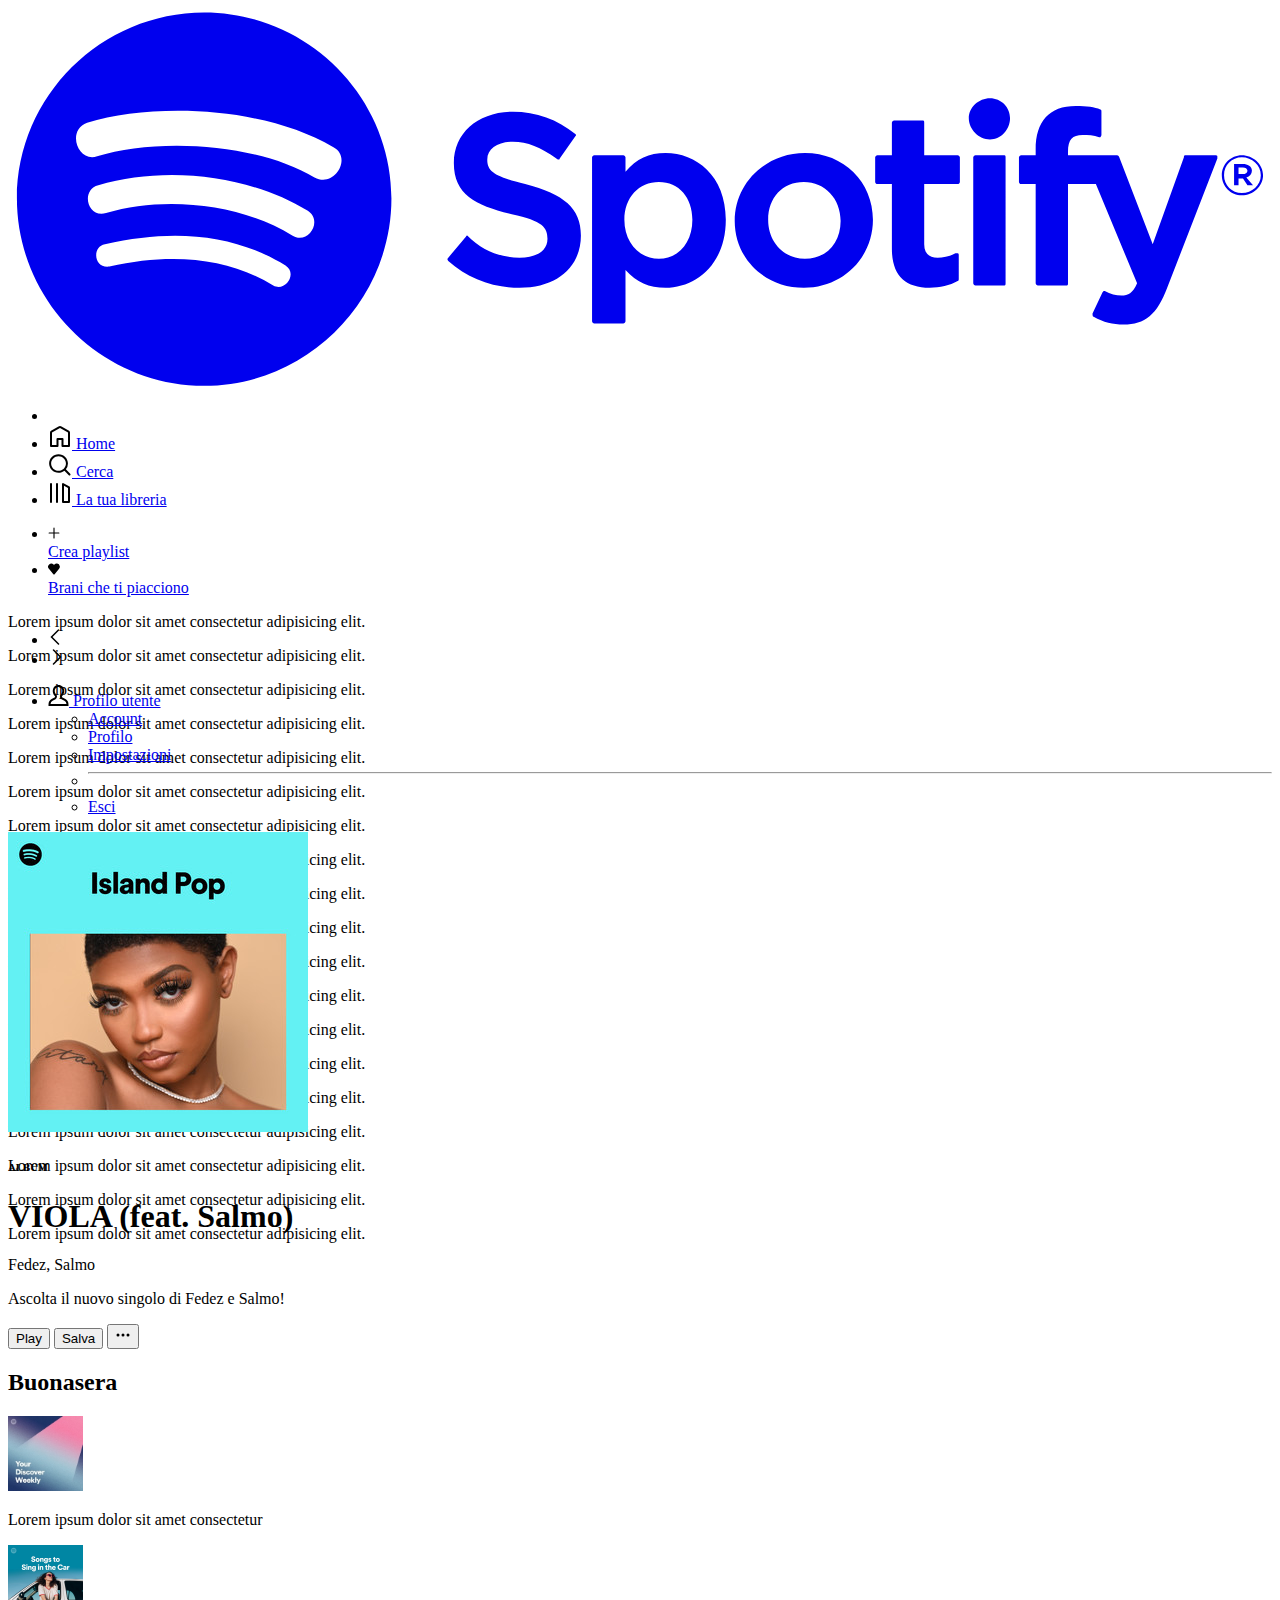
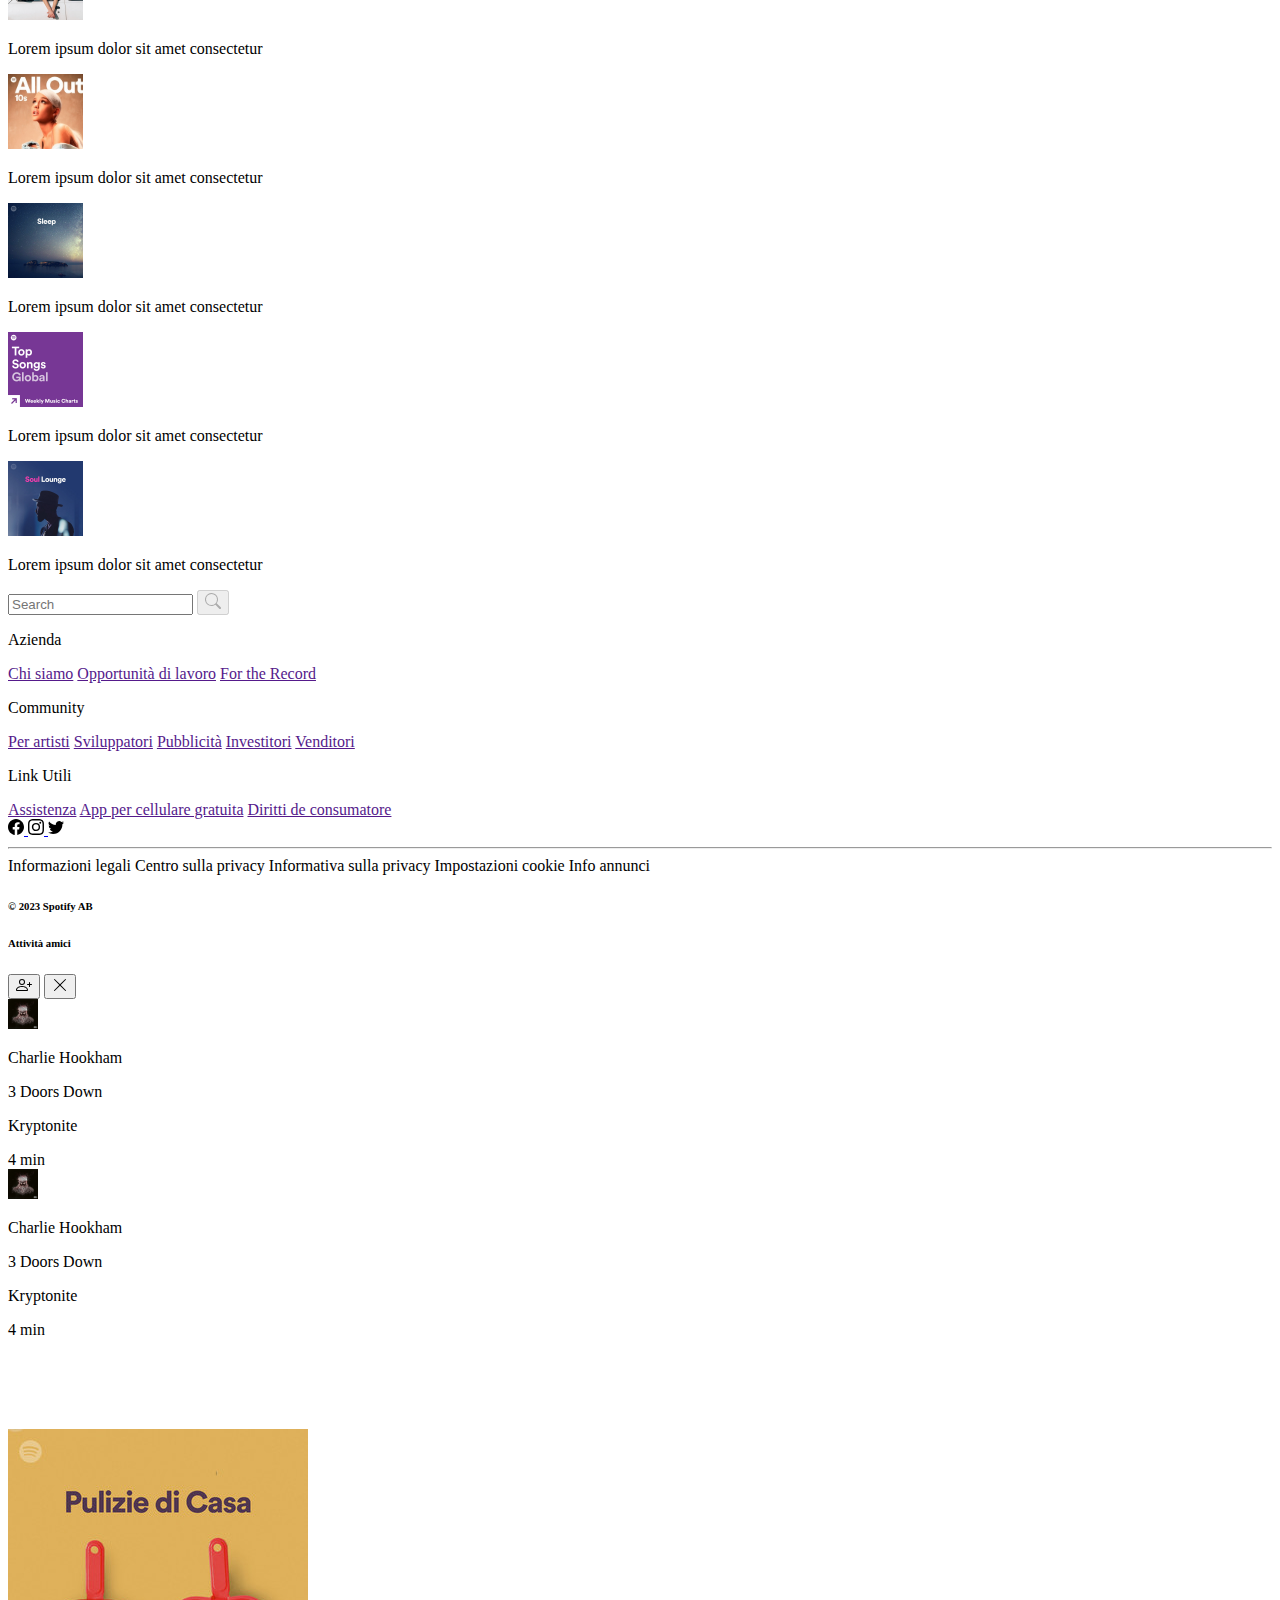
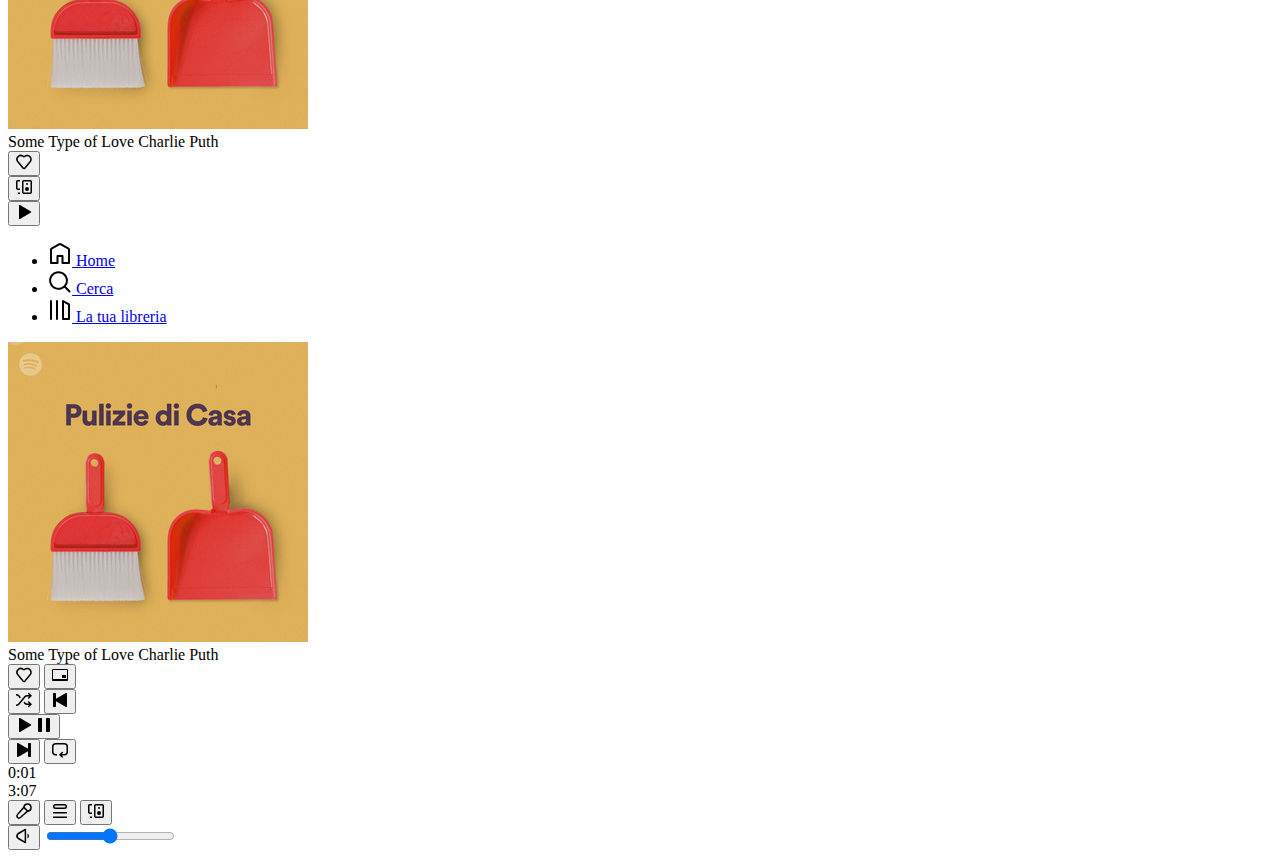
==== commit 8b203e9a: "fix nav effect" ====
--- a/index.html
+++ b/index.html
@@ -121,78 +121,73 @@
         </div>
         <div id="main" class="col-12 col-lg-8 overflow-auto h-100 scroll-small p-0">
           <div class="container-fluid">
-            <nav class="navbar navbar-expand-lg align-items-center sticky-top d-none d-md-flex">
-              <ul class="nav me-auto mb-2 mb-lg-0 d-flex align-items-center flex-grow-1">
-                <li class="nav-item">
-                  <a class="nav-link lh-1 arrow rounded-circle bg-black border-0 p-2 me-2" aria-current="page" href="#">
-                    <svg role="img" height="16" width="16" aria-hidden="true" viewBox="0 0 16 16">
-                      <path
-                        d="M11.03.47a.75.75 0 0 1 0 1.06L4.56 8l6.47 6.47a.75.75 0 1 1-1.06 1.06L2.44 8 9.97.47a.75.75 0 0 1 1.06 0z"
-                      ></path>
-                    </svg>
-                  </a>
-                </li>
-                <li class="nav-item">
-                  <a class="nav-link lh-1 arrow rounded-circle bg-black border-0 p-2 ms-2" href="#">
-                    <svg role="img" height="16" width="16" aria-hidden="true" viewBox="0 0 16 16">
-                      <path
-                        d="M4.97.47a.75.75 0 0 0 0 1.06L11.44 8l-6.47 6.47a.75.75 0 1 0 1.06 1.06L13.56 8 6.03.47a.75.75 0 0 0-1.06 0z"
-                      ></path>
-                    </svg>
-                  </a>
-                </li>
-                <li class="nav-item d-flex flex-row align-items-center">
-                  <a
-                    class="nav-link btn-nav-play border-0 bg-success text-black rounded-circle d-flex justify-content-center align-items-center p-3 mx-3"
-                    href="#"
-                  >
-                    <svg role="img" height="25" width="25" aria-hidden="true" viewBox="0 0 16 16" data-encore-id="icon">
-                      <path
-                        d="M3 1.713a.7.7 0 0 1 1.05-.607l10.89 6.288a.7.7 0 0 1 0 1.212L4.05 14.894A.7.7 0 0 1 3 14.288V1.713z"
-                      ></path>
-                    </svg>
-                  </a>
-                  <span class="fw-bold fs-5 mx-2 text-light">ALBUM</span>
-                </li>
-              </ul>
-              <ul class="nav">
-                <li class="nav-item dropdown">
-                  <a
-                    class="nav-link bg-black bg-opacity-75 dropdown-toggle rounded-pill fw-bold text-light p-1"
-                    href="#"
-                    role="button"
-                    data-bs-toggle="dropdown"
-                    aria-expanded="false"
-                  >
-                    <svg
-                      role="img"
-                      height="21"
-                      width="21"
-                      aria-hidden="true"
-                      viewBox="0 0 16 16"
-                      data-encore-id="icon"
-                      class="svgProfilo Svg-sc-ytk21e-0 gQUQL rounded-circle"
-                    >
-                      <path
-                        d="M6.233.371a4.388 4.388 0 0 1 5.002 1.052c.421.459.713.992.904 1.554.143.421.263 1.173.22 1.894-.078 1.322-.638 2.408-1.399 3.316l-.127.152a.75.75 0 0 0 .201 1.13l2.209 1.275a4.75 4.75 0 0 1 2.375 4.114V16H.382v-1.143a4.75 4.75 0 0 1 2.375-4.113l2.209-1.275a.75.75 0 0 0 .201-1.13l-.126-.152c-.761-.908-1.322-1.994-1.4-3.316-.043-.721.077-1.473.22-1.894a4.346 4.346 0 0 1 .904-1.554c.411-.448.91-.807 1.468-1.052zM8 1.5a2.888 2.888 0 0 0-2.13.937 2.85 2.85 0 0 0-.588 1.022c-.077.226-.175.783-.143 1.323.054.921.44 1.712 1.051 2.442l.002.001.127.153a2.25 2.25 0 0 1-.603 3.39l-2.209 1.275A3.25 3.25 0 0 0 1.902 14.5h12.196a3.25 3.25 0 0 0-1.605-2.457l-2.209-1.275a2.25 2.25 0 0 1-.603-3.39l.127-.153.002-.001c.612-.73.997-1.52 1.052-2.442.032-.54-.067-1.097-.144-1.323a2.85 2.85 0 0 0-.588-1.022A2.888 2.888 0 0 0 8 1.5z"
-                      ></path>
-                    </svg>
-                    Profilo utente
-                  </a>
+            <div class="row sticky-top">
+              <nav class="navbar navbar-expand-lg nav-home align-items-center d-none d-md-flex">
+                <div class="container-fluid">
+                  <ul class="nav me-auto mb-2 mb-lg-0 d-flex align-items-center flex-grow-1">
+                    <li class="nav-item">
+                      <a
+                        class="nav-link lh-1 arrow rounded-circle bg-black border-0 p-2 me-2"
+                        aria-current="page"
+                        href="#"
+                      >
+                        <svg role="img" height="16" width="16" aria-hidden="true" viewBox="0 0 16 16">
+                          <path
+                            d="M11.03.47a.75.75 0 0 1 0 1.06L4.56 8l6.47 6.47a.75.75 0 1 1-1.06 1.06L2.44 8 9.97.47a.75.75 0 0 1 1.06 0z"
+                          ></path>
+                        </svg>
+                      </a>
+                    </li>
+                    <li class="nav-item">
+                      <a class="nav-link lh-1 arrow rounded-circle bg-black border-0 p-2 ms-2" href="#">
+                        <svg role="img" height="16" width="16" aria-hidden="true" viewBox="0 0 16 16">
+                          <path
+                            d="M4.97.47a.75.75 0 0 0 0 1.06L11.44 8l-6.47 6.47a.75.75 0 1 0 1.06 1.06L13.56 8 6.03.47a.75.75 0 0 0-1.06 0z"
+                          ></path>
+                        </svg>
+                      </a>
+                    </li>
+                  </ul>
+                  <ul class="nav">
+                    <li class="nav-item dropdown">
+                      <a
+                        class="nav-link bg-black bg-opacity-75 dropdown-toggle rounded-pill fw-bold text-light p-1"
+                        href="#"
+                        role="button"
+                        data-bs-toggle="dropdown"
+                        aria-expanded="false"
+                      >
+                        <svg
+                          role="img"
+                          height="21"
+                          width="21"
+                          aria-hidden="true"
+                          viewBox="0 0 16 16"
+                          data-encore-id="icon"
+                          class="svgProfilo Svg-sc-ytk21e-0 gQUQL rounded-circle"
+                        >
+                          <path
+                            d="M6.233.371a4.388 4.388 0 0 1 5.002 1.052c.421.459.713.992.904 1.554.143.421.263 1.173.22 1.894-.078 1.322-.638 2.408-1.399 3.316l-.127.152a.75.75 0 0 0 .201 1.13l2.209 1.275a4.75 4.75 0 0 1 2.375 4.114V16H.382v-1.143a4.75 4.75 0 0 1 2.375-4.113l2.209-1.275a.75.75 0 0 0 .201-1.13l-.126-.152c-.761-.908-1.322-1.994-1.4-3.316-.043-.721.077-1.473.22-1.894a4.346 4.346 0 0 1 .904-1.554c.411-.448.91-.807 1.468-1.052zM8 1.5a2.888 2.888 0 0 0-2.13.937 2.85 2.85 0 0 0-.588 1.022c-.077.226-.175.783-.143 1.323.054.921.44 1.712 1.051 2.442l.002.001.127.153a2.25 2.25 0 0 1-.603 3.39l-2.209 1.275A3.25 3.25 0 0 0 1.902 14.5h12.196a3.25 3.25 0 0 0-1.605-2.457l-2.209-1.275a2.25 2.25 0 0 1-.603-3.39l.127-.153.002-.001c.612-.73.997-1.52 1.052-2.442.032-.54-.067-1.097-.144-1.323a2.85 2.85 0 0 0-.588-1.022A2.888 2.888 0 0 0 8 1.5z"
+                          ></path>
+                        </svg>
+                        Profilo utente
+                      </a>
 
-                  <ul class="dropdown-menu">
-                    <li>
-                      <a class="dropdown-item" href="#">Account <i class="bi bi-box-arrow-up-right"></i></a>
+                      <ul class="dropdown-menu">
+                        <li>
+                          <a class="dropdown-item" href="#">Account <i class="bi bi-box-arrow-up-right"></i></a>
+                        </li>
+                        <li><a class="dropdown-item" href="#">Profilo</a></li>
+                        <li><a class="dropdown-item" href="#">Impostazioni</a></li>
+
+                        <li><hr class="dropdown-divider" /></li>
+                        <li><a class="dropdown-item" href="#">Esci</a></li>
+                      </ul>
                     </li>
-                    <li><a class="dropdown-item" href="#">Profilo</a></li>
-                    <li><a class="dropdown-item" href="#">Impostazioni</a></li>
-
-                    <li><hr class="dropdown-divider" /></li>
-                    <li><a class="dropdown-item" href="#">Esci</a></li>
                   </ul>
-                </li>
-              </ul>
-            </nav>
+                </div>
+              </nav>
+            </div>
             <div class="row my-4">
               <div class="col-12">
                 <div
@@ -632,7 +627,7 @@
                         ></path>
                       </svg>
                     </button>
-                    <button id="backward" class="border-0 bg-transparent">
+                    <button id="forward" class="border-0 bg-transparent">
                       <svg
                         role="img"
                         height="16"
@@ -648,8 +643,7 @@
                     </button>
                   </div>
                   <button
-                    id="play"
-                    class="border-0 bg-white text-black rounded-circle d-flex justify-content-center align-items-center"
+                    class="btn_play border-0 bg-white text-black rounded-circle d-flex justify-content-center align-items-center"
                   >
                     <svg
                       role="play"
@@ -782,17 +776,20 @@
     ></script>
     <script src="assets/js/index.js"></script>
 
-    <!-- <script>
-      const navbar = document.getElementById("#main");
-      navbar.addEventListener("scroll", (e) => {
-        if (event.target.e.scrollY > 0) {
+    <script>
+      const mainCtn = document.getElementById("main");
+      mainCtn.addEventListener("scroll", (e) => {
+        const navbar = mainCtn.querySelector(".navbar");
+        console.log(e.target.scrollTop);
+        if (e.target.scrollTop > 0) {
           navbar.classList.add("bg-dark");
+          navbar.classList.remove("bg-transparent");
         } else {
-          navbar.style.background = "trasparent";
+          navbar.classList.add("bg-transparent");
           navbar.classList.remove("bg-dark");
         }
       });
-    </script> -->
+    </script>
   </body>
 </html>
 <!--
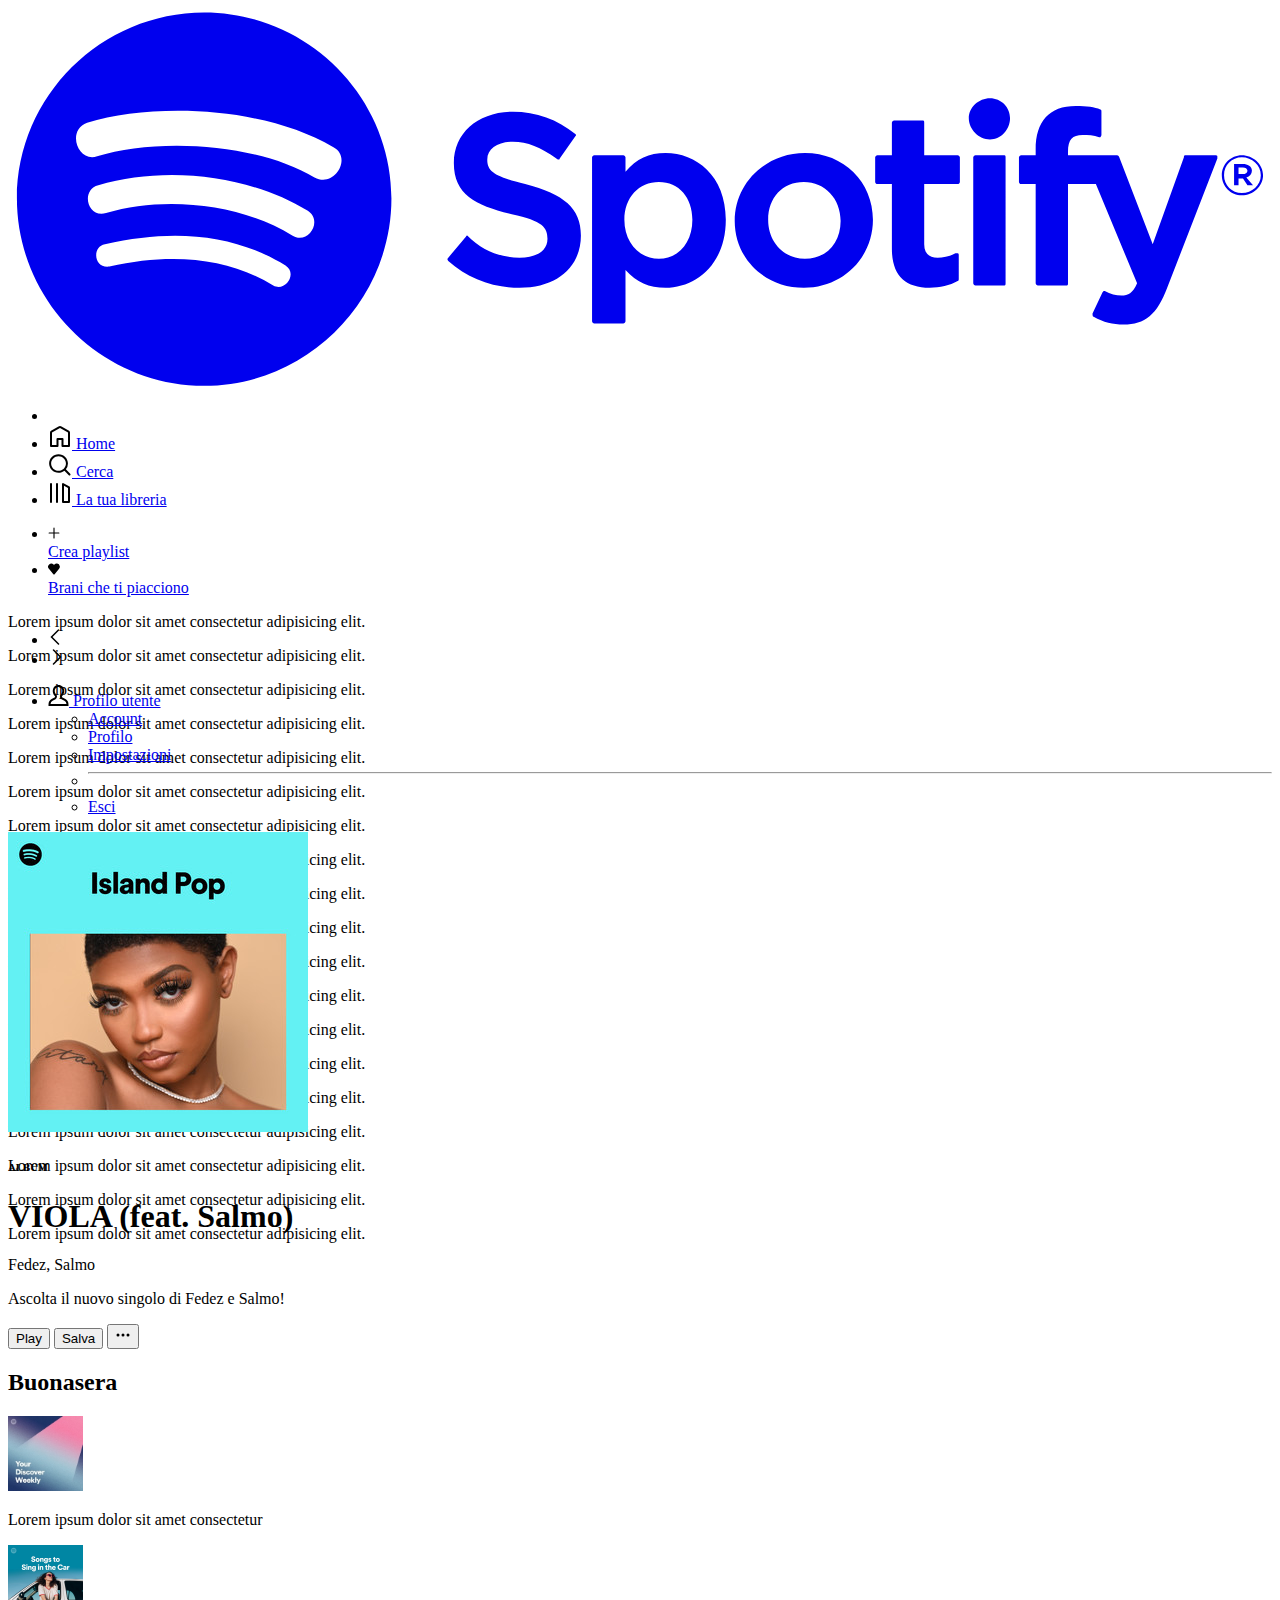
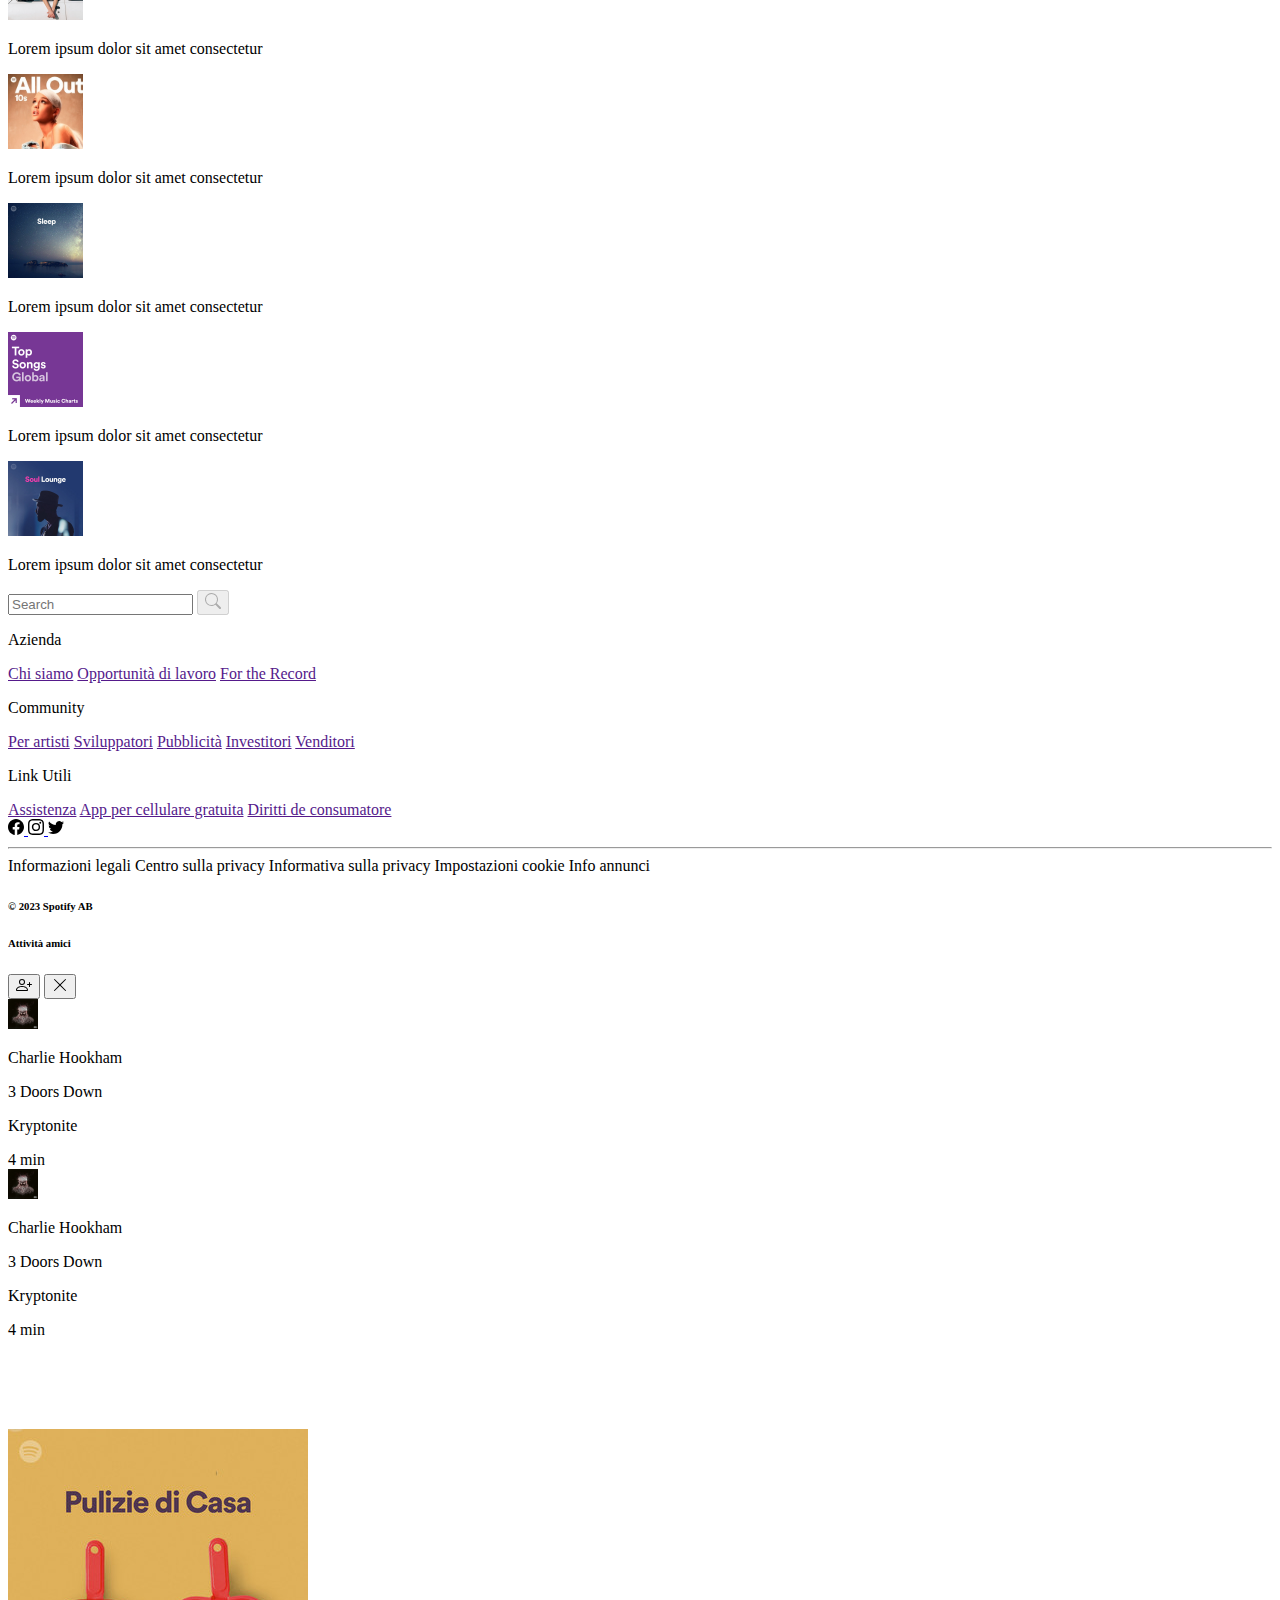
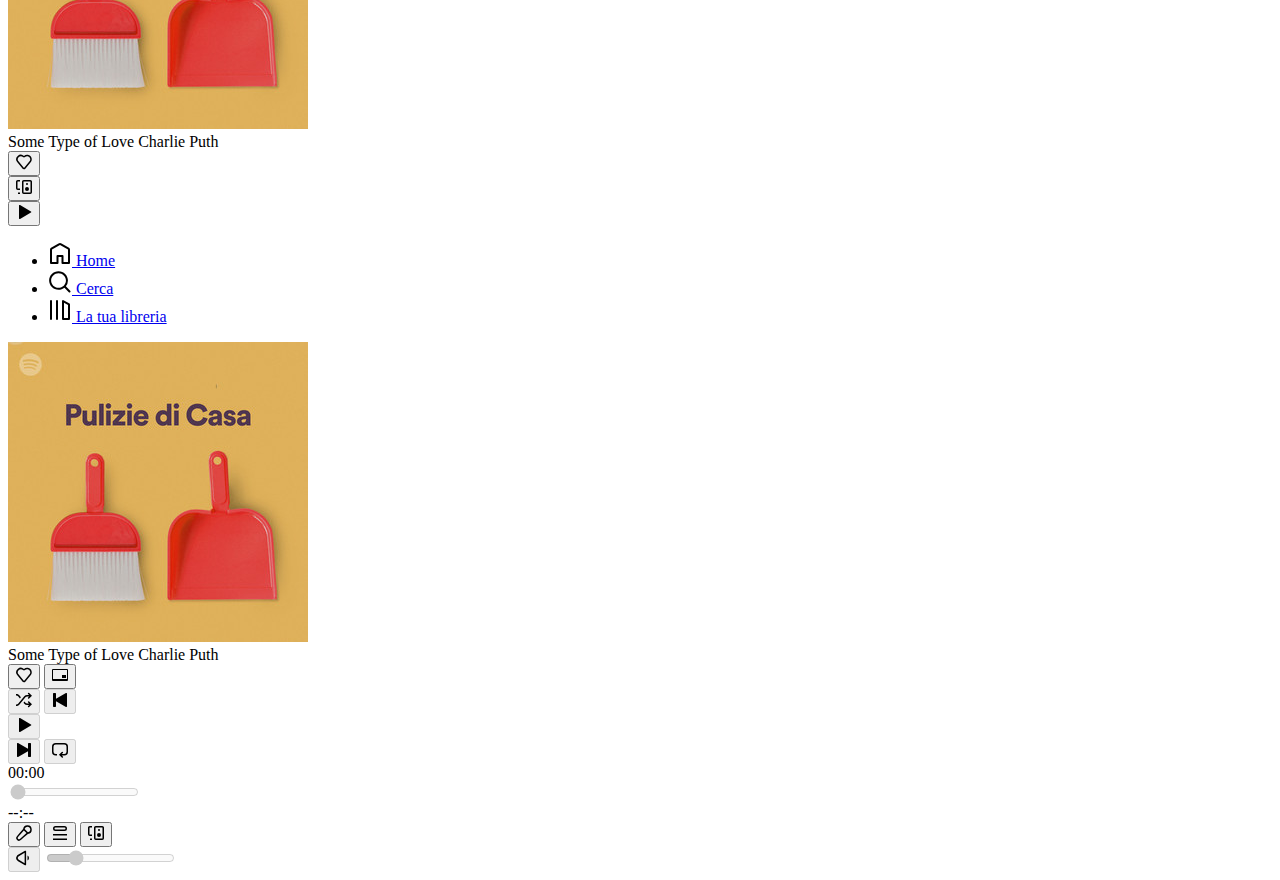
==== commit c46ea48e: "media player" ====
--- a/index.html
+++ b/index.html
@@ -475,7 +475,7 @@
       class="container-fluid d-flex flex-column d-lg-none justify-content-center align-items-center menu_mobile position-fixed bottom-0 p-0"
     >
       <!-- menu mobole content-->
-      <div class="row container-fluid rounded playing align-items-center mb-2">
+      <div class="row playMobile container-fluid rounded playing align-items-center mb-2">
         <div class="col-9">
           <div class="playing d-flex justify-content-start align-items-center">
             <div class="d-none d-md-flex playing__art flex-shrink-0 py-2">
@@ -565,12 +565,11 @@
     </div>
     <!--  Audio Bar  -->
     <div class="d-none d-lg-flex current-track container-fluid d-flex align-items-center px-3 position-fixed bottom-0">
-      <audio id="audio_track" src="" type="audio/mp3"></audio>
       <div class="row flex-grow-1">
         <div class="col-3">
           <div class="playing d-flex justify-content-start align-items-center">
             <div class="playing__art flex-shrink-0">
-              <img class="img-fluid rounded" src="./assets/imgs/main/image-13.jpg" alt="Album Art" />
+              <img class="img-fluid rounded" src="../assets/imgs/main/image-13.jpg" alt="Album Art" />
             </div>
             <div class="playing__song d-flex flex-column mx-3">
               <a class="playing__song__name small text-light">Some Type of Love</a>
@@ -610,7 +609,7 @@
               <div class="current-track__control d-flex flex-column d-flex align-items-stretch">
                 <div class="current-track__actions d-flex justify-content-center align-items-center gap-3 mb-2">
                   <div class="d-flex justify-content-end gap-2">
-                    <button id="shuffle" class="border-0 bg-transparent">
+                    <button id="shuffle" class="border-0 bg-transparent" disabled>
                       <svg
                         role="img"
                         height="16"
@@ -627,7 +626,7 @@
                         ></path>
                       </svg>
                     </button>
-                    <button id="forward" class="border-0 bg-transparent">
+                    <button id="forward" class="border-0 bg-transparent" disabled>
                       <svg
                         role="img"
                         height="16"
@@ -644,35 +643,31 @@
                   </div>
                   <button
                     class="btn_play border-0 bg-white text-black rounded-circle d-flex justify-content-center align-items-center"
+                    disabled
                   >
-                    <svg
-                      role="play"
-                      height="16"
-                      width="16"
-                      aria-hidden="true"
-                      viewBox="0 0 16 16"
-                      data-encore-id="icon"
-                    >
-                      <path
-                        d="M3 1.713a.7.7 0 0 1 1.05-.607l10.89 6.288a.7.7 0 0 1 0 1.212L4.05 14.894A.7.7 0 0 1 3 14.288V1.713z"
-                      ></path>
-                    </svg>
-                    <svg
-                      role="pause"
-                      height="16"
-                      width="16"
-                      aria-hidden="true"
-                      viewBox="0 0 16 16"
-                      data-encore-id="icon"
-                      class="d-none"
-                    >
-                      <path
-                        d="M2.7 1a.7.7 0 0 0-.7.7v12.6a.7.7 0 0 0 .7.7h2.6a.7.7 0 0 0 .7-.7V1.7a.7.7 0 0 0-.7-.7H2.7zm8 0a.7.7 0 0 0-.7.7v12.6a.7.7 0 0 0 .7.7h2.6a.7.7 0 0 0 .7-.7V1.7a.7.7 0 0 0-.7-.7h-2.6z"
-                      ></path>
+                    <svg xmlns="http://www.w3.org/2000/svg" height="16" width="16">
+                      <defs>
+                        <symbol id="play" viewBox="0 0 16 16">
+                          <path
+                            d="M3 1.713a.7.7 0 0 1 1.05-.607l10.89 6.288a.7.7 0 0 1 0 1.212L4.05 14.894A.7.7 0 0 1 3 14.288V1.713z"
+                          />
+                        </symbol>
+                        <symbol id="pause" viewBox="0 0 16 16">
+                          <path
+                            d="M2.7 1a.7.7 0 0 0-.7.7v12.6a.7.7 0 0 0 .7.7h2.6a.7.7 0 0 0 .7-.7V1.7a.7.7 0 0 0-.7-.7H2.7zm8 0a.7.7 0 0 0-.7.7v12.6a.7.7 0 0 0 .7.7h2.6a.7.7 0 0 0 .7-.7V1.7a.7.7 0 0 0-.7-.7h-2.6z"
+                          />
+                        </symbol>
+                        <symbol id="loader" viewBox="0 0 16 16">
+                          <path
+                            d="M3.05 3.05a7 7 0 0 0 0 9.9.5.5 0 0 1-.707.707 8 8 0 0 1 0-11.314.5.5 0 0 1 .707.707zm2.122 2.122a4 4 0 0 0 0 5.656.5.5 0 1 1-.708.708 5 5 0 0 1 0-7.072.5.5 0 0 1 .708.708zm5.656-.708a.5.5 0 0 1 .708 0 5 5 0 0 1 0 7.072.5.5 0 1 1-.708-.708 4 4 0 0 0 0-5.656.5.5 0 0 1 0-.708zm2.122-2.12a.5.5 0 0 1 .707 0 8 8 0 0 1 0 11.313.5.5 0 0 1-.707-.707 7 7 0 0 0 0-9.9.5.5 0 0 1 0-.707zM10 8a2 2 0 1 1-4 0 2 2 0 0 1 4 0z"
+                          />
+                        </symbol>
+                      </defs>
+                      <use href="#play" />
                     </svg>
                   </button>
                   <div class="d-flex gap-2">
-                    <button id="backward" class="border-0 bg-transparent">
+                    <button id="backward" class="border-0 bg-transparent" disabled>
                       <svg
                         role="img"
                         height="16"
@@ -686,7 +681,7 @@
                         ></path>
                       </svg>
                     </button>
-                    <button id="repeat" class="border-0 bg-transparent">
+                    <button id="repeat" class="border-0 bg-transparent" disabled>
                       <svg
                         role="img"
                         height="16"
@@ -704,8 +699,10 @@
                   </div>
                 </div>
                 <div class="current-track__progress d-flex justify-content-between align-items-center flex-grow-1">
-                  <div class="current-track__progress__start xsmall pe-2">0:01</div>
-                  <div class="flex-shrink-0 flex-grow-1">
+                  <div class="current-track__progress__start xsmall pe-2">00:00</div>
+                  <input class="flex-shrink-0 flex-grow-1" type="range" value="0" disabled />
+                  <!--<div class="flex-shrink-0 flex-grow-1">
+                    
                     <div
                       class="progress"
                       role="progressbar"
@@ -714,10 +711,11 @@
                       aria-valuemin="0"
                       aria-valuemax="100"
                     >
-                      <div class="progress-bar bg-white" style="width: 50%"></div>
-                    </div>
-                  </div>
-                  <div class="current-track__progress__finish xsmall ps-2">3:07</div>
+                      
+                      <div class="progress-bar bg-white" style="width: 0%"></div>
+                      
+                  </div>-->
+                  <div class="current-track__progress__finish xsmall ps-2">--:--</div>
                 </div>
               </div>
             </div>
@@ -748,22 +746,39 @@
               </svg>
             </button>
             <div class="current-track__options__vol d-flex align-items-center">
-              <button class="border-0 bg-transparent p-2 volume">
-                <svg
-                  role="presentation"
-                  height="16"
-                  width="16"
-                  aria-hidden="true"
-                  aria-label="Volume basso"
-                  id="volume-icon"
-                  viewBox="0 0 16 16"
-                >
-                  <path
-                    d="M9.741.85a.75.75 0 0 1 .375.65v13a.75.75 0 0 1-1.125.65l-6.925-4a3.642 3.642 0 0 1-1.33-4.967 3.639 3.639 0 0 1 1.33-1.332l6.925-4a.75.75 0 0 1 .75 0zm-6.924 5.3a2.139 2.139 0 0 0 0 3.7l5.8 3.35V2.8l-5.8 3.35zm8.683 4.29V5.56a2.75 2.75 0 0 1 0 4.88z"
-                  ></path>
+              <button class="border-0 bg-transparent p-2 volume" disabled>
+                <svg xmlns="http://www.w3.org/2000/svg" height="16" width="16">
+                  <defs>
+                    <symbol id="vol-muted" viewBox="0 0 16 16">
+                      <path
+                        d="M13.86 5.47a.75.75 0 0 0-1.061 0l-1.47 1.47-1.47-1.47A.75.75 0 0 0 8.8 6.53L10.269 8l-1.47 1.47a.75.75 0 1 0 1.06 1.06l1.47-1.47 1.47 1.47a.75.75 0 0 0 1.06-1.06L12.39 8l1.47-1.47a.75.75 0 0 0 0-1.06z"
+                      ></path>
+                      <path
+                        d="M10.116 1.5A.75.75 0 0 0 8.991.85l-6.925 4a3.642 3.642 0 0 0-1.33 4.967 3.639 3.639 0 0 0 1.33 1.332l6.925 4a.75.75 0 0 0 1.125-.649v-1.906a4.73 4.73 0 0 1-1.5-.694v1.3L2.817 9.852a2.141 2.141 0 0 1-.781-2.92c.187-.324.456-.594.78-.782l5.8-3.35v1.3c.45-.313.956-.55 1.5-.694V1.5z"
+                      ></path>
+                    </symbol>
+                    <symbol id="vol-low" viewBox="0 0 16 16">
+                      <path
+                        d="M9.741.85a.75.75 0 0 1 .375.65v13a.75.75 0 0 1-1.125.65l-6.925-4a3.642 3.642 0 0 1-1.33-4.967 3.639 3.639 0 0 1 1.33-1.332l6.925-4a.75.75 0 0 1 .75 0zm-6.924 5.3a2.139 2.139 0 0 0 0 3.7l5.8 3.35V2.8l-5.8 3.35zm8.683 4.29V5.56a2.75 2.75 0 0 1 0 4.88z"
+                      ></path>
+                    </symbol>
+
+                    <symbol id="vol-mid" viewBox="0 0 16 16">
+                      <path
+                        d="M9.741.85a.75.75 0 0 1 .375.65v13a.75.75 0 0 1-1.125.65l-6.925-4a3.642 3.642 0 0 1-1.33-4.967 3.639 3.639 0 0 1 1.33-1.332l6.925-4a.75.75 0 0 1 .75 0zm-6.924 5.3a2.139 2.139 0 0 0 0 3.7l5.8 3.35V2.8l-5.8 3.35zm8.683 6.087a4.502 4.502 0 0 0 0-8.474v1.65a2.999 2.999 0 0 1 0 5.175v1.649z"
+                      ></path>
+                    </symbol>
+                    <symbol id="vol-max" viewBox="0 0 16 16">
+                      <path
+                        d="M9.741.85a.75.75 0 0 1 .375.65v13a.75.75 0 0 1-1.125.65l-6.925-4a3.642 3.642 0 0 1-1.33-4.967 3.639 3.639 0 0 1 1.33-1.332l6.925-4a.75.75 0 0 1 .75 0zm-6.924 5.3a2.139 2.139 0 0 0 0 3.7l5.8 3.35V2.8l-5.8 3.35zm8.683 4.29V5.56a2.75 2.75 0 0 1 0 4.88z"
+                      ></path>
+                      <path d="M11.5 13.614a5.752 5.752 0 0 0 0-11.228v1.55a4.252 4.252 0 0 1 0 8.127v1.55z"></path>
+                    </symbol>
+                  </defs>
+                  <use href="#vol-max" />
                 </svg>
               </button>
-              <input type="range" />
+              <input type="range" value="0" disabled />
             </div>
           </div>
         </div>
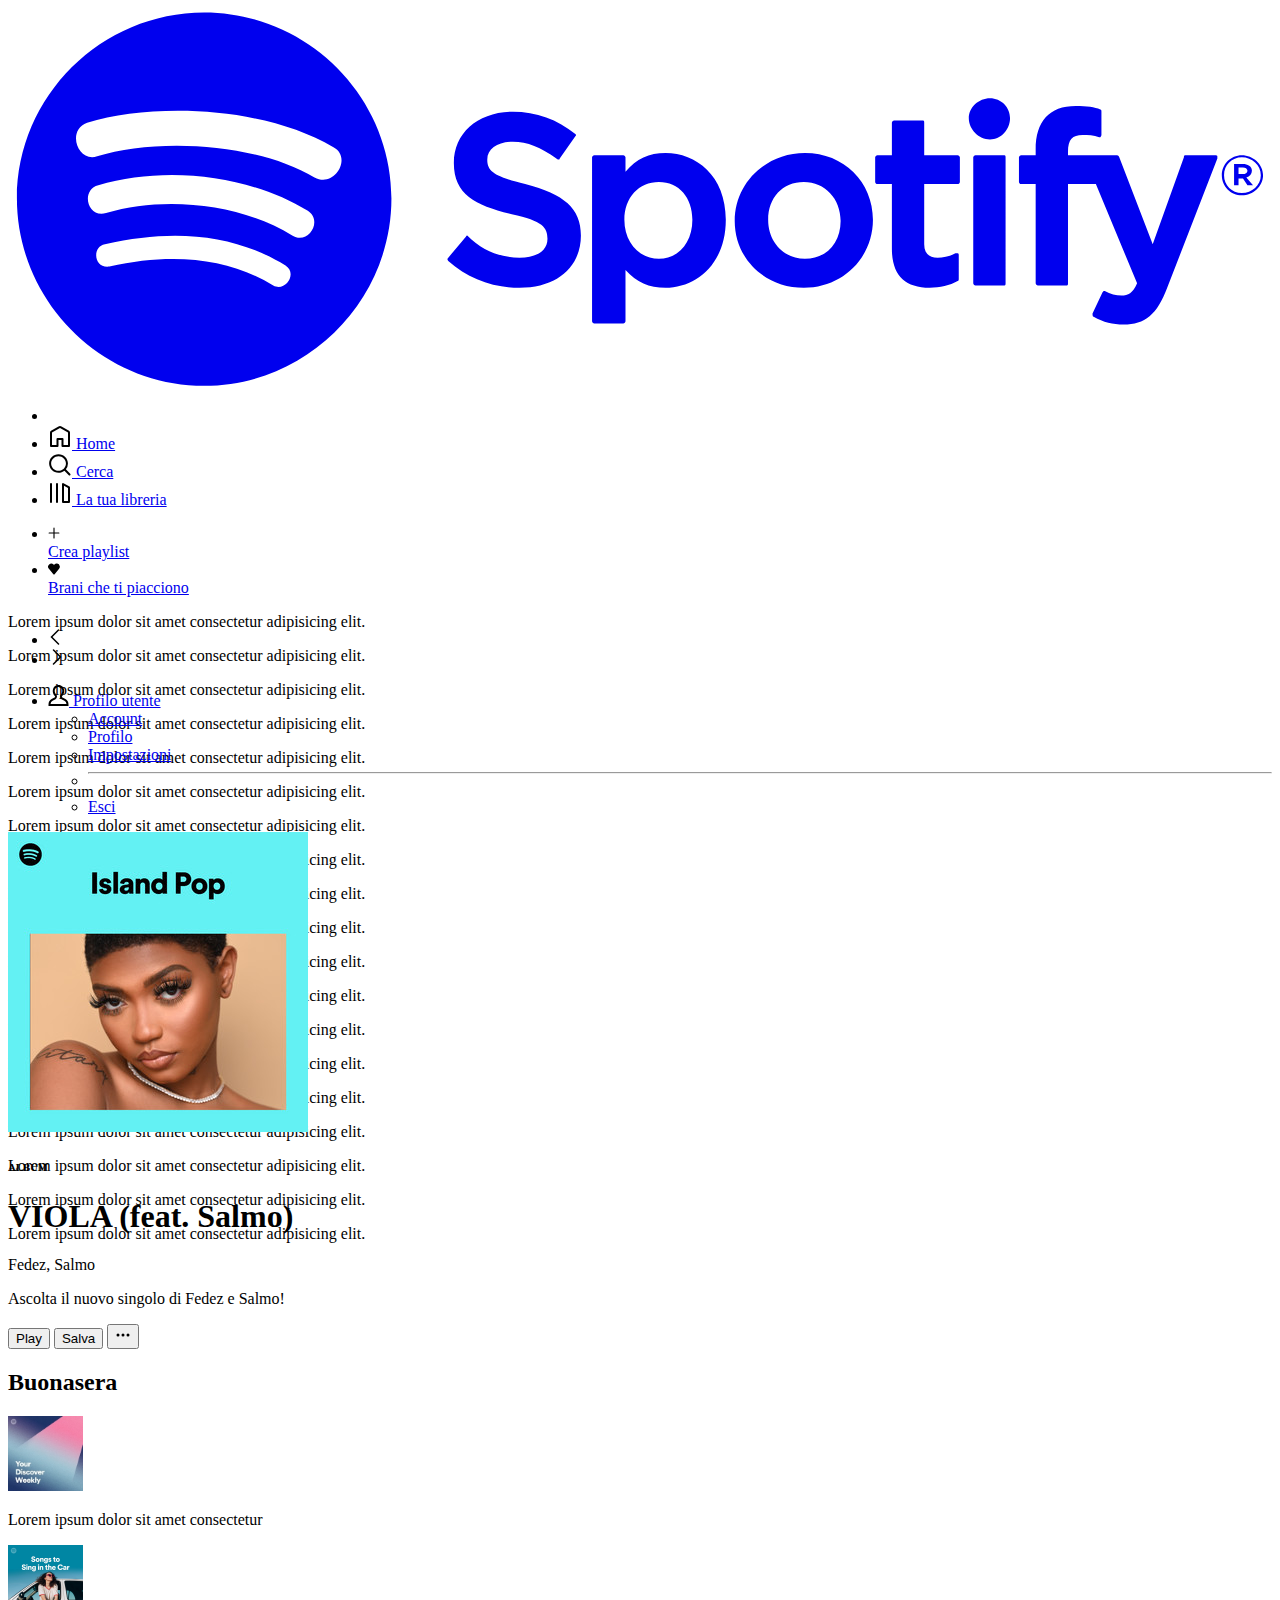
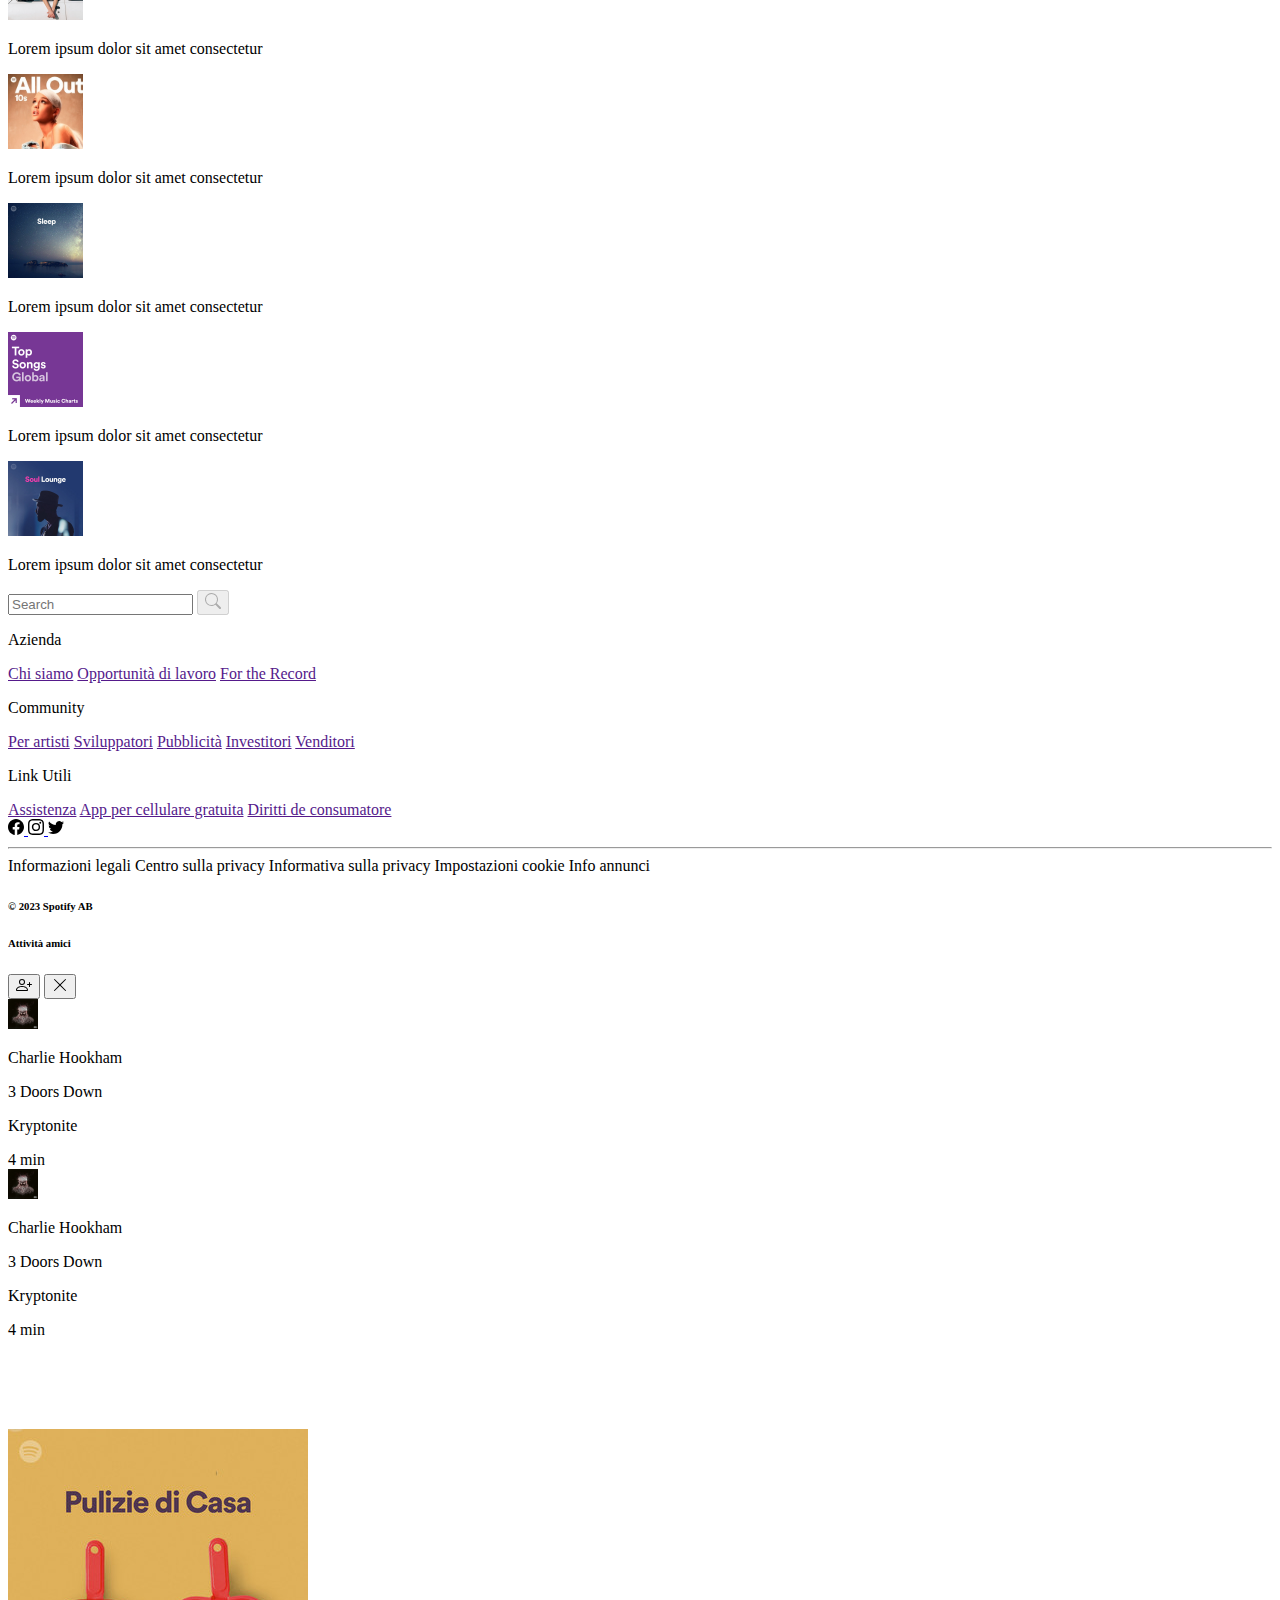
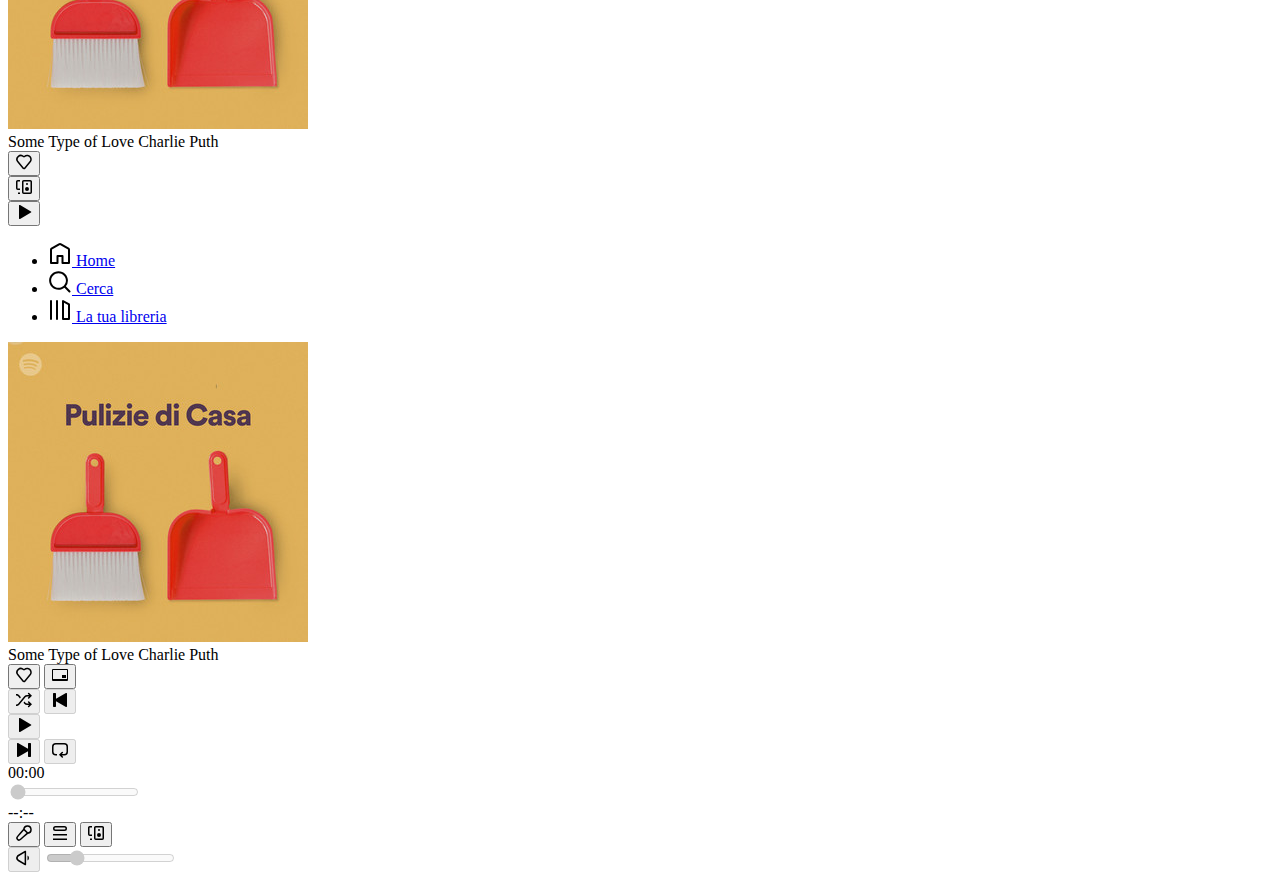
==== commit 66a57316: "player single track full" ====
--- a/index.html
+++ b/index.html
@@ -516,10 +516,25 @@
         </div>
         <div class="col-1 d-flex justify-content-center">
           <button class="btn_play border-0 bg-transparent d-flex justify-content-center align-items-center">
-            <svg role="img" height="16" width="16" aria-hidden="true" viewBox="0 0 16 16" data-encore-id="icon">
-              <path
-                d="M3 1.713a.7.7 0 0 1 1.05-.607l10.89 6.288a.7.7 0 0 1 0 1.212L4.05 14.894A.7.7 0 0 1 3 14.288V1.713z"
-              ></path>
+            <svg xmlns="http://www.w3.org/2000/svg" height="16" width="16">
+              <defs>
+                <symbol id="play" viewBox="0 0 16 16">
+                  <path
+                    d="M3 1.713a.7.7 0 0 1 1.05-.607l10.89 6.288a.7.7 0 0 1 0 1.212L4.05 14.894A.7.7 0 0 1 3 14.288V1.713z"
+                  />
+                </symbol>
+                <symbol id="pause" viewBox="0 0 16 16">
+                  <path
+                    d="M2.7 1a.7.7 0 0 0-.7.7v12.6a.7.7 0 0 0 .7.7h2.6a.7.7 0 0 0 .7-.7V1.7a.7.7 0 0 0-.7-.7H2.7zm8 0a.7.7 0 0 0-.7.7v12.6a.7.7 0 0 0 .7.7h2.6a.7.7 0 0 0 .7-.7V1.7a.7.7 0 0 0-.7-.7h-2.6z"
+                  />
+                </symbol>
+                <symbol id="loader" viewBox="0 0 16 16">
+                  <path
+                    d="M3.05 3.05a7 7 0 0 0 0 9.9.5.5 0 0 1-.707.707 8 8 0 0 1 0-11.314.5.5 0 0 1 .707.707zm2.122 2.122a4 4 0 0 0 0 5.656.5.5 0 1 1-.708.708 5 5 0 0 1 0-7.072.5.5 0 0 1 .708.708zm5.656-.708a.5.5 0 0 1 .708 0 5 5 0 0 1 0 7.072.5.5 0 1 1-.708-.708 4 4 0 0 0 0-5.656.5.5 0 0 1 0-.708zm2.122-2.12a.5.5 0 0 1 .707 0 8 8 0 0 1 0 11.313.5.5 0 0 1-.707-.707 7 7 0 0 0 0-9.9.5.5 0 0 1 0-.707zM10 8a2 2 0 1 1-4 0 2 2 0 0 1 4 0z"
+                  />
+                </symbol>
+              </defs>
+              <use href="#play" />
             </svg>
           </button>
         </div>
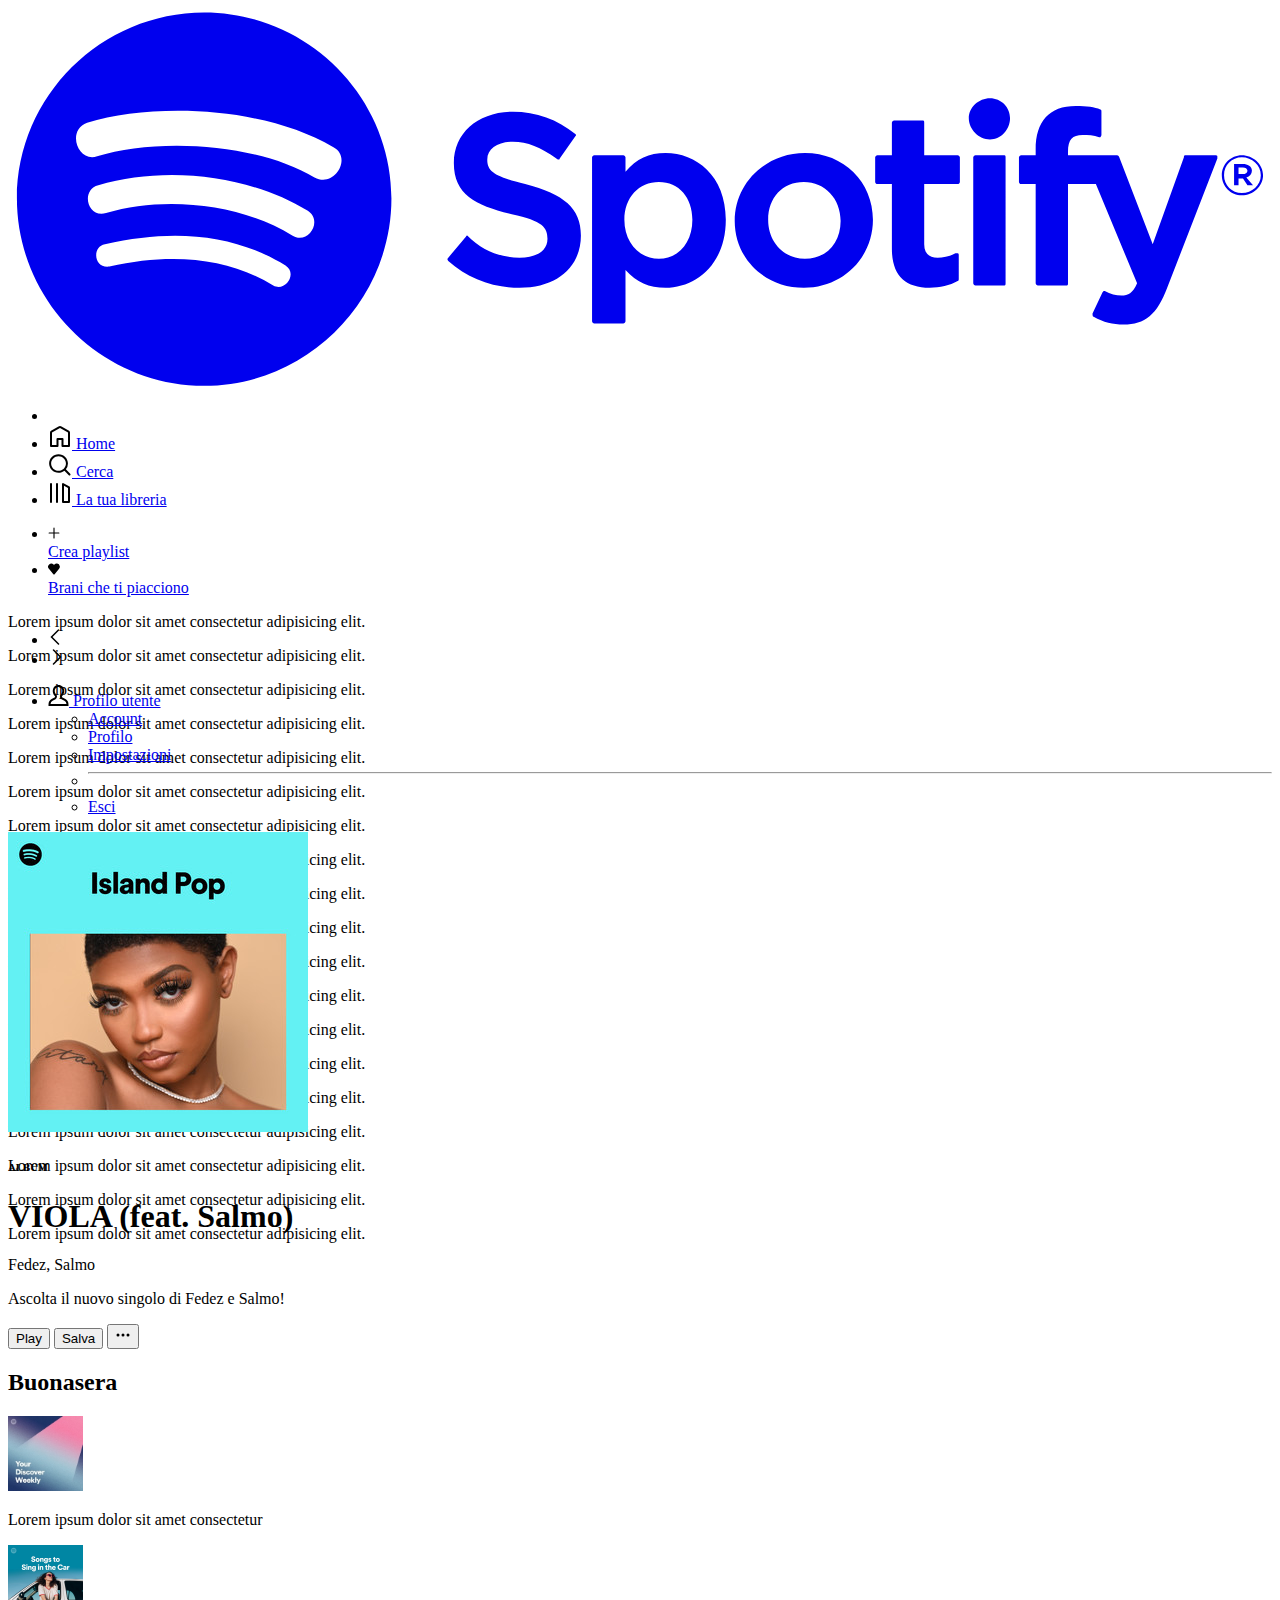
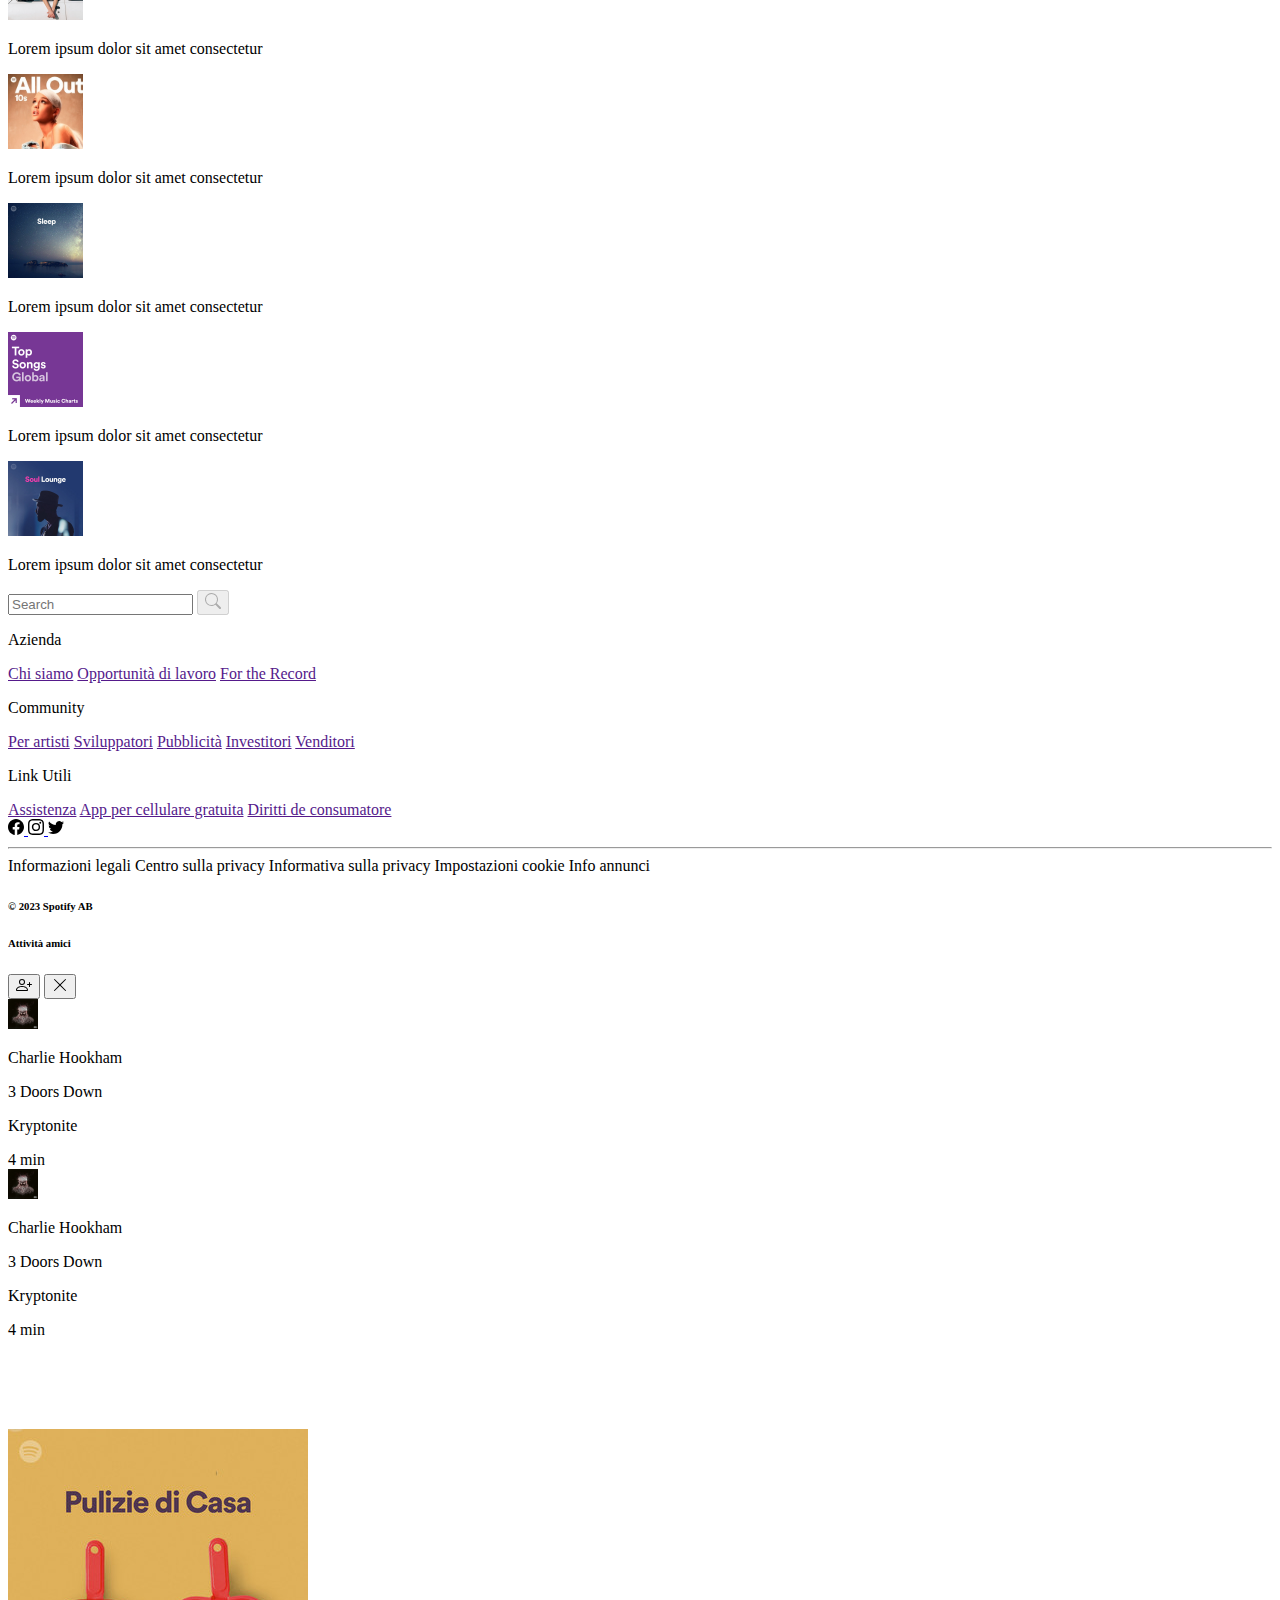
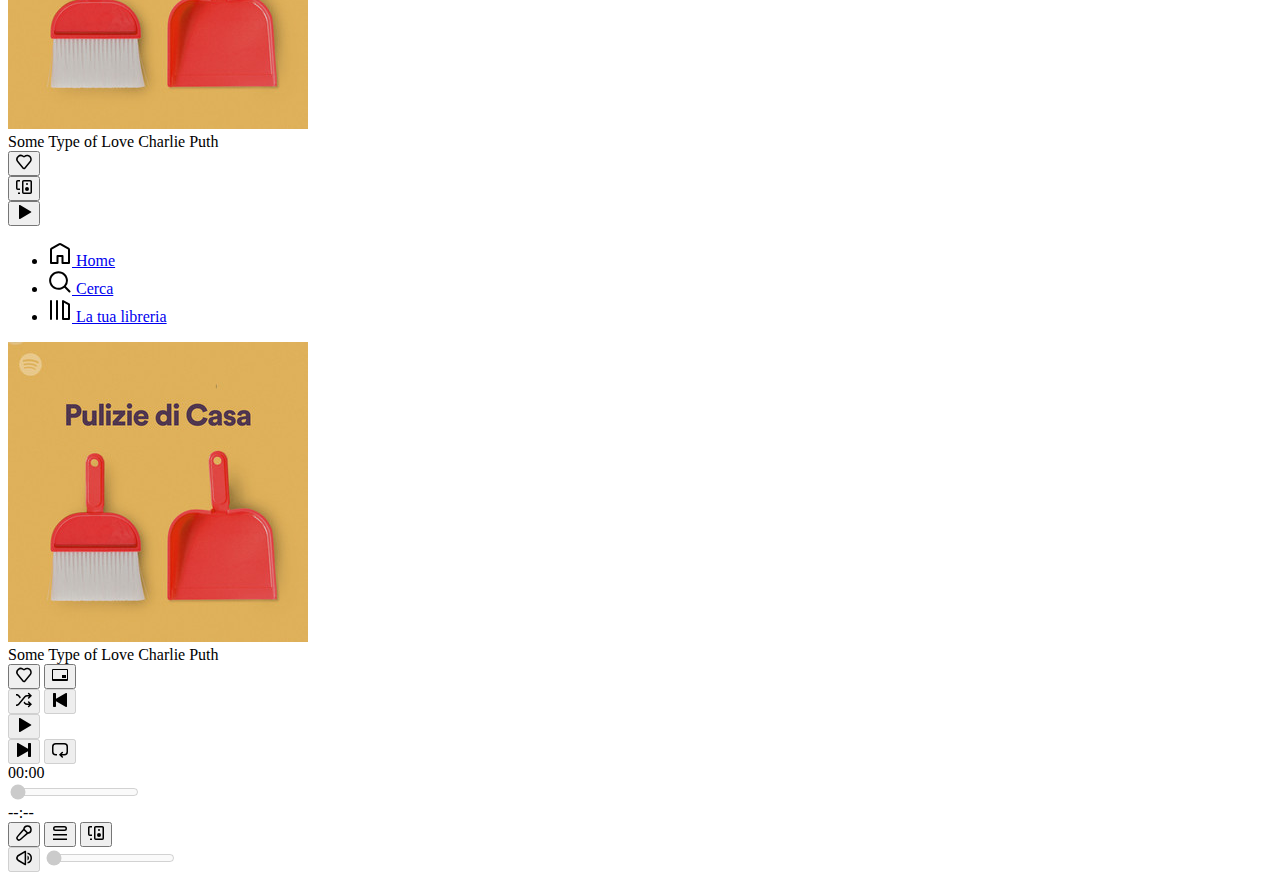
==== commit 218e7081: "media player single & playlist" ====
--- a/index.html
+++ b/index.html
@@ -641,7 +641,7 @@
                         ></path>
                       </svg>
                     </button>
-                    <button id="forward" class="border-0 bg-transparent" disabled>
+                    <button id="backward" class="border-0 bg-transparent" disabled>
                       <svg
                         role="img"
                         height="16"
@@ -682,7 +682,7 @@
                     </svg>
                   </button>
                   <div class="d-flex gap-2">
-                    <button id="backward" class="border-0 bg-transparent" disabled>
+                    <button id="forward" class="border-0 bg-transparent" disabled>
                       <svg
                         role="img"
                         height="16"
@@ -717,19 +717,19 @@
                   <div class="current-track__progress__start xsmall pe-2">00:00</div>
                   <input class="flex-shrink-0 flex-grow-1" type="range" value="0" disabled />
                   <!--<div class="flex-shrink-0 flex-grow-1">
+                  
+                  <div
+                    class="progress"
+                    role="progressbar"
+                    aria-label="Info example"
+                    aria-valuenow="50"
+                    aria-valuemin="0"
+                    aria-valuemax="100"
+                  >
                     
-                    <div
-                      class="progress"
-                      role="progressbar"
-                      aria-label="Info example"
-                      aria-valuenow="50"
-                      aria-valuemin="0"
-                      aria-valuemax="100"
-                    >
-                      
-                      <div class="progress-bar bg-white" style="width: 0%"></div>
-                      
-                  </div>-->
+                    <div class="progress-bar bg-white" style="width: 0%"></div>
+                    
+                </div>-->
                   <div class="current-track__progress__finish xsmall ps-2">--:--</div>
                 </div>
               </div>
@@ -810,7 +810,6 @@
       const mainCtn = document.getElementById("main");
       mainCtn.addEventListener("scroll", (e) => {
         const navbar = mainCtn.querySelector(".navbar");
-        console.log(e.target.scrollTop);
         if (e.target.scrollTop > 0) {
           navbar.classList.add("bg-dark");
           navbar.classList.remove("bg-transparent");
